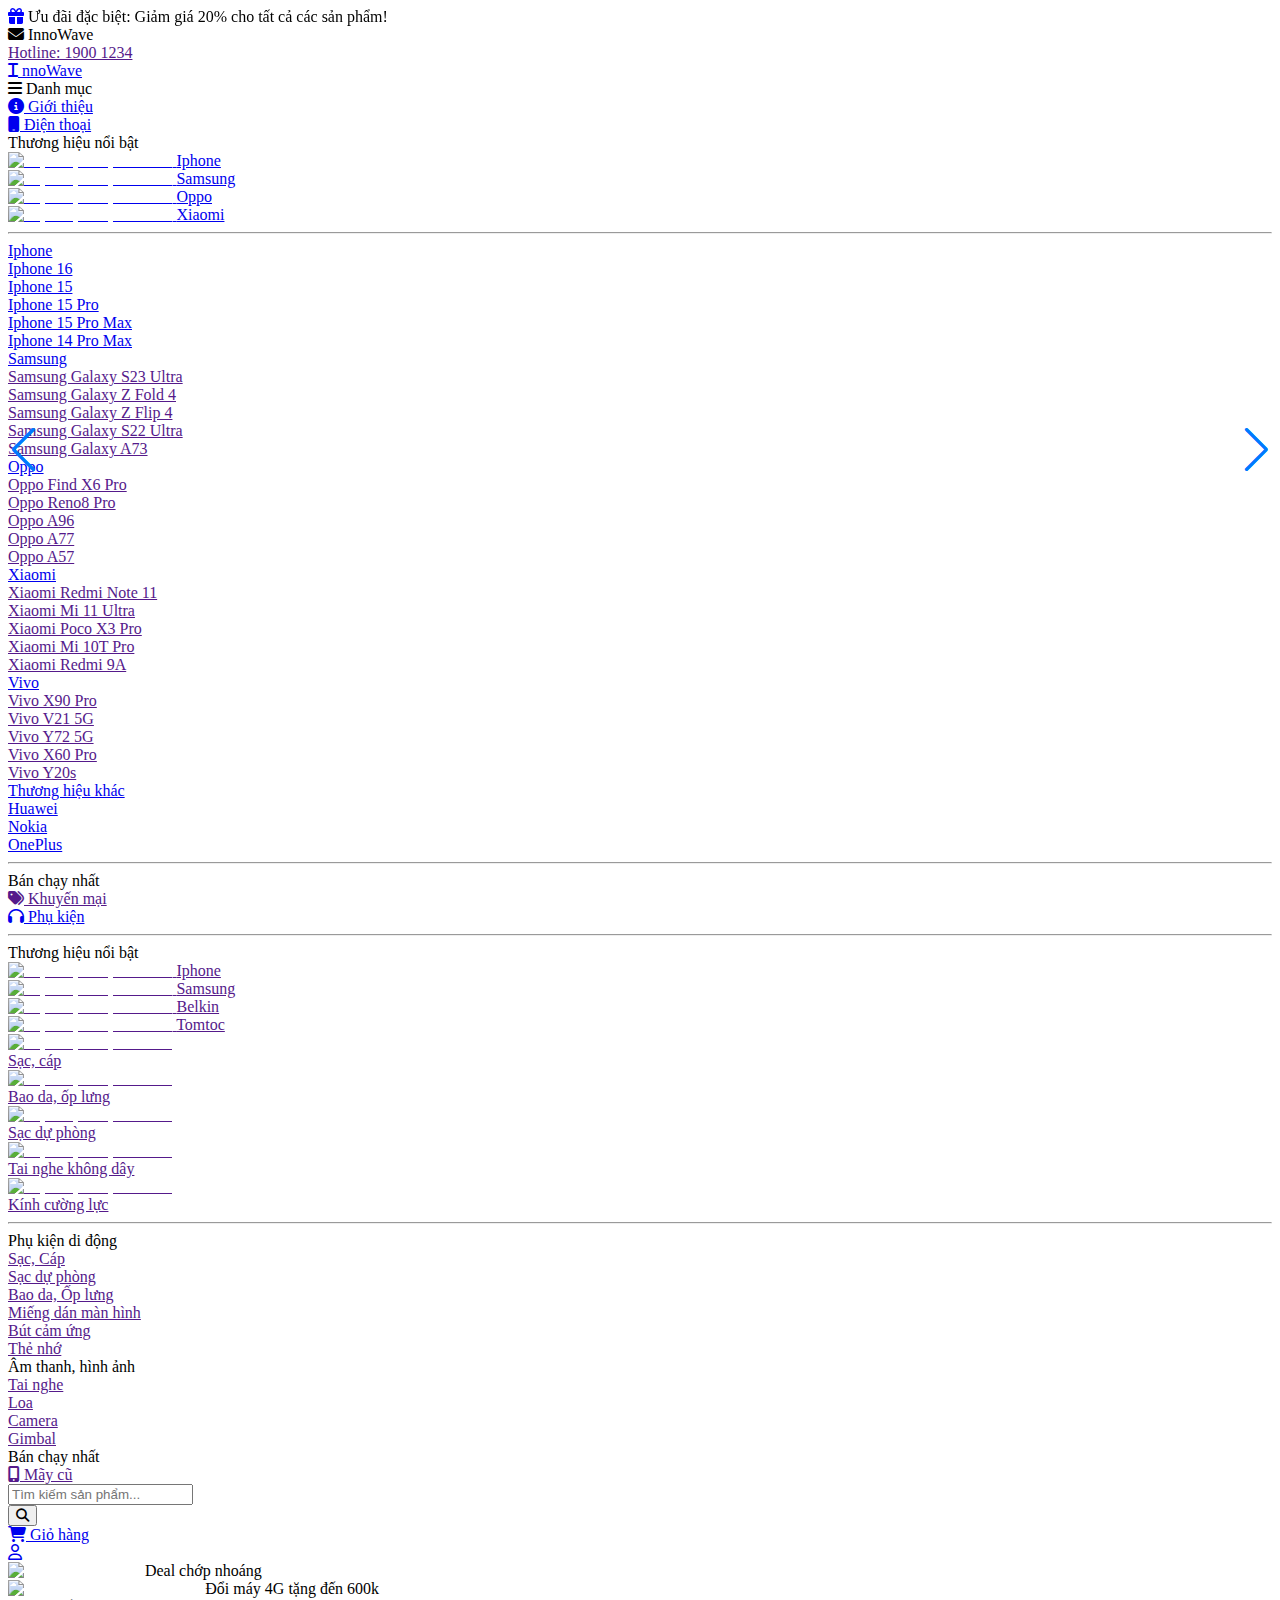
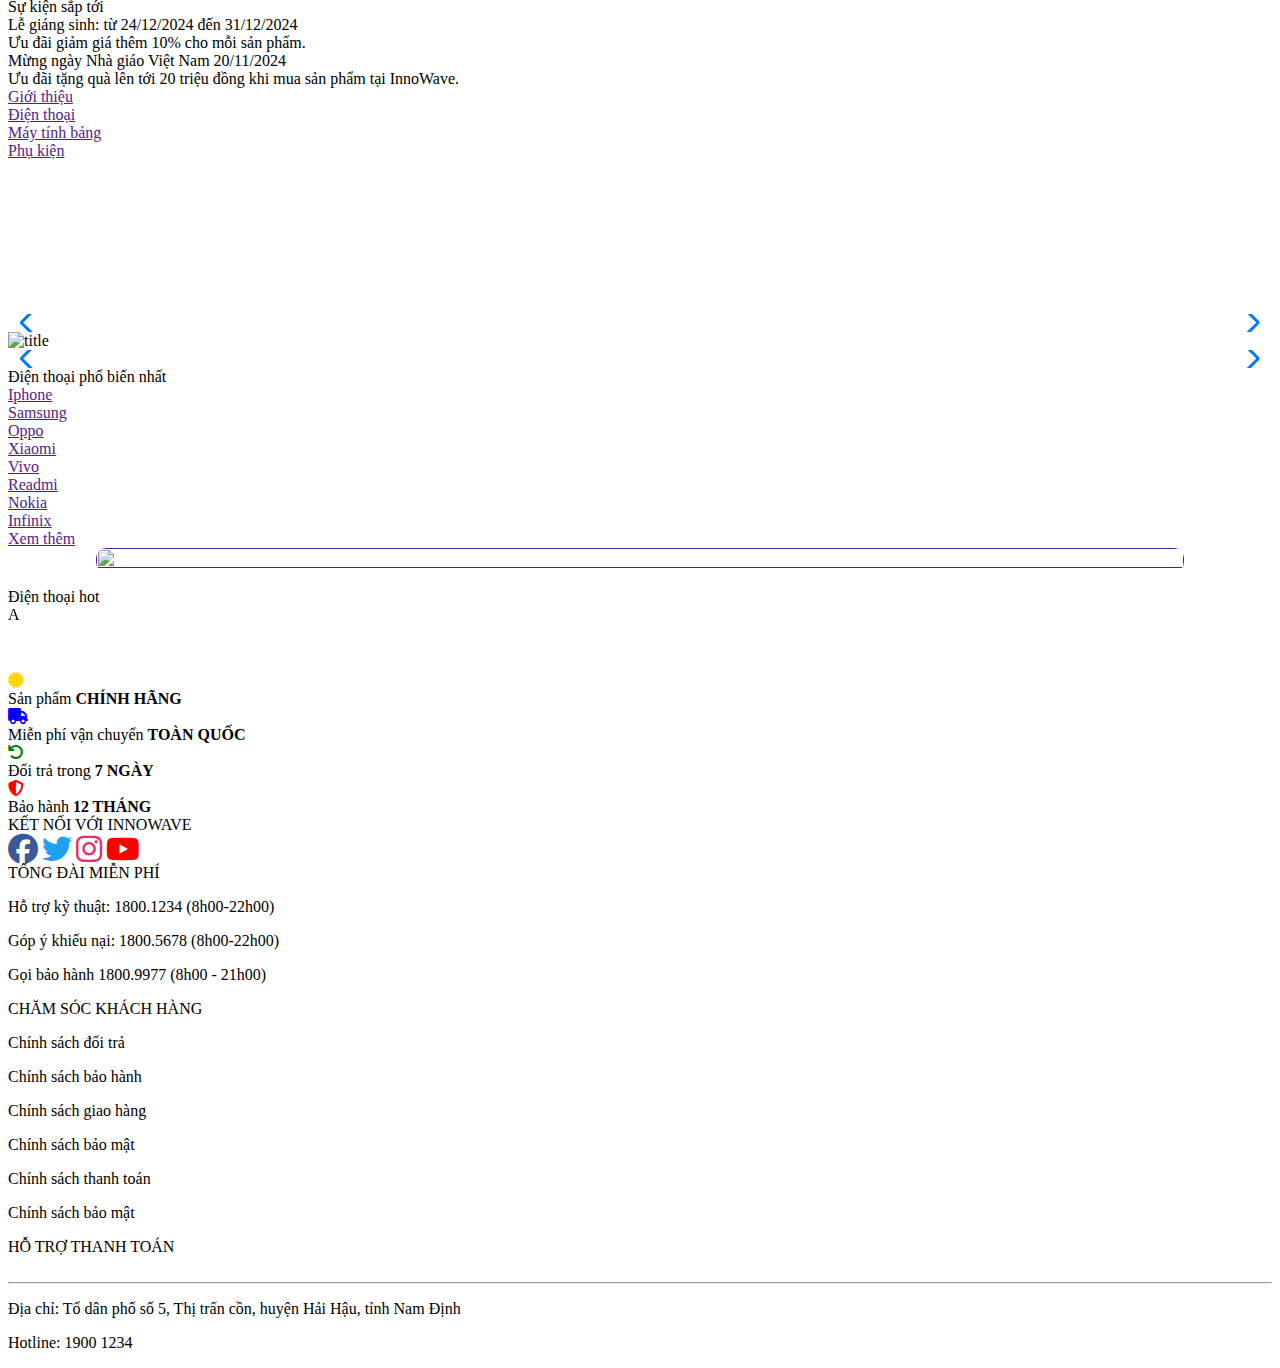
==== index.html @ 7c317948 "Add files via upload" ====
<!DOCTYPE html>
<html lang="en">
<head>
    <meta charset="UTF-8">
    <meta name="viewport" content="width=device-width, initial-scale=1.0">
    <link rel="stylesheet" href="https://cdnjs.cloudflare.com/ajax/libs/font-awesome/6.5.1/css/all.min.css">
    <link rel="stylesheet" href="https://cdn.jsdelivr.net/npm/swiper@11/swiper-bundle.min.css"/>
    <link rel="stylesheet" href="style/header.css">
    <link rel="stylesheet" href="style/footer.css">
    <title>InooWave Store</title>
    <link rel="icon" href="images/logo/I (1).png">
    <link rel="stylesheet" href="style/index.css">
    <link rel="stylesheet" href="style/phone.css">
</head>

<body>
    <div class="overlay" id="overlay"></div>

    <div class="header">
        <section>
            <div class="swiper mySwiper">
                <div class="swiper-wrapper">
                    <div class="swiper-slide">
                        <i class="fa-solid fa-gift" style="color: blue;"></i>
                        <span>Ưu đãi đặc biệt: Giảm giá 20% cho tất cả các sản phẩm!</span>
                    </div>
                    <div class="swiper-slide">
                        <i class="fa-solid fa-mobile" style="color: red;"></i>
                        <span>Tặng kèm ốp lưng khi mua điện thoại bất kỳ!</span>
                    </div>
                    <div class="swiper-slide">
                        <i class="fa-solid fa-wallet" style="color: green;"></i>
                        <span>Giảm thêm 5% khi thanh toán qua ví điện tử!</span>
                    </div>
                </div>
            </div>
            <div class="hotline">
                <div>
                    <a href="index.html"></a>
                        <i class="fa-solid fa-envelope"></i>
                        <span>InnoWave</span>
                    </a>
                </div>
                <div>
                    <a href="">Hotline: 1900 1234</a>
                </div>
            </div>
        </section>
        <div id="header-main" class="headerMain_main">
            <div class="logo">
                <a href="index.html">
                    <i class="fa-solid fa-i"></i>
                    <span>nnoWave</span>
                </a>
            </div>
            <div class="menu icon" id="menu-icon">
                <div>
                    <i class="fa-solid fa-bars"></i>
                    <span>Danh mục</span>
                </div>
            </div>
            <div class="mainMain-menu">
                <div class="main-menu">
                    <div class="main-GT item icon">
                        <a href="gioithieu.html">
                            <i class="fa-solid fa-info-circle"></i>
                            <span>Giới thiệu</span>
                        </a>
                    </div>
                    <div class="main-DT item icon">
                        <a href="phone.html">
                            <i class="fa-solid fa-mobile"></i>
                            <span>Điện thoại</span>
                        </a>
                    </div>
                    <div class="mainMain-phone">
                        <div class="mainMainPhone">
                            <div class="main-phone">
                                <span>Thương hiệu nổi bật</span>
                                <div class="phone-NB">
                                    <div class="phone">
                                        <a href="smart.html?product=iphone">
                                            <img alt="https://fptshop.com.vn/" loading="lazy" width="32" height="32" decoding="async" data-nimg="1" class="hidden md:block" srcset="https://cdn2.fptshop.com.vn/unsafe/32x0/filters:quality(100)/small/133_logo_apple_a96d38701f.png 1x, https://cdn2.fptshop.com.vn/unsafe/64x0/filters:quality(100)/small/133_logo_apple_a96d38701f.png 2x" src="https://cdn2.fptshop.com.vn/unsafe/64x0/filters:quality(100)/small/133_logo_apple_a96d38701f.png" style="color: transparent;">
                                            <span>Iphone</span>
                                        </a>
                                    </div>
                                    <div class="phone">
                                        <a href="smart.html?product=samsung">
                                            <img alt="https://fptshop.com.vn/" loading="lazy" width="32" height="32" decoding="async" data-nimg="1" class="hidden md:block" srcset="https://cdn2.fptshop.com.vn/unsafe/32x0/filters:quality(100)/small/samsung_icon_menu_80d224e1c9.png 1x, https://cdn2.fptshop.com.vn/unsafe/64x0/filters:quality(100)/small/samsung_icon_menu_80d224e1c9.png 2x" src="https://cdn2.fptshop.com.vn/unsafe/64x0/filters:quality(100)/small/samsung_icon_menu_80d224e1c9.png" style="color: transparent;">
                                            <span>Samsung</span>
                                        </a>
                                    </div>
                                    <div class="phone">
                                        <a href="smart.html?product=oppo">
                                            <img alt="https://fptshop.com.vn/" loading="lazy" width="32" height="32" decoding="async" data-nimg="1" class="hidden md:block" srcset="https://cdn2.fptshop.com.vn/unsafe/32x0/filters:quality(100)/small/25_logo_oppo_5fa74f12b2.png 1x, https://cdn2.fptshop.com.vn/unsafe/64x0/filters:quality(100)/small/25_logo_oppo_5fa74f12b2.png 2x" src="https://cdn2.fptshop.com.vn/unsafe/64x0/filters:quality(100)/small/25_logo_oppo_5fa74f12b2.png" style="color: transparent;">
                                            <span>Oppo</span>
                                        </a>
                                    </div>
                                    <div class="phone">
                                        <a href="smart.html?product=xiaomi">
                                            <img alt="https://fptshop.com.vn/" loading="lazy" width="32" height="32" decoding="async" data-nimg="1" class="hidden md:block" srcset="https://cdn2.fptshop.com.vn/svg/18_logo_xiaomi_b7c20fd2cd.svg?w=32&amp;q=100 1x, https://cdn2.fptshop.com.vn/svg/18_logo_xiaomi_b7c20fd2cd.svg?w=64&amp;q=100 2x" src="https://cdn2.fptshop.com.vn/svg/18_logo_xiaomi_b7c20fd2cd.svg?w=64&amp;q=100" style="color: transparent;">
                                            <span>Xiaomi</span>
                                        </a>
                                    </div>
                                </div>
                                <hr>
                                <div class="rowRow">
                                    <div class="row">
                                        <div class="row1">
                                            <a href="smart.html?product=iphone">Iphone</a>
                                            <div><a href="product_page.html?brand=Apple&id=S41">Iphone 16</a></div>
                                            <div><a href="product_page.html?brand=Apple&id=S85">Iphone 15</a></div>
                                            <div><a href="product_page.html?brand=Apple&id=S70">Iphone 15 Pro</a></div>
                                            <div><a href="product_page.html?brand=Apple&id=S55">Iphone 15 Pro Max</a></div>
                                            <div><a href="product_page.html?brand=Apple&id=S103">Iphone 14 Pro Max</a></div>
                                        </div>
                                        <div class="row1">
                                            <a href="smart.html?product=samsung">Samsung</a>
                                            <div><a href="">Samsung Galaxy S23 Ultra</a></div>
                                            <div><a href="">Samsung Galaxy Z Fold 4</a></div>
                                            <div><a href="">Samsung Galaxy Z Flip 4</a></div>
                                            <div><a href="">Samsung Galaxy S22 Ultra</a></div>
                                            <div><a href="">Samsung Galaxy A73</a></div>
                                        </div>
                                    </div>
                                    <div class="row">
                                        <div class="row1">
                                            <a href="smart.html?product=oppo">Oppo</a>
                                            <div><a href="">Oppo Find X6 Pro</a></div>
                                            <div><a href="">Oppo Reno8 Pro</a></div>
                                            <div><a href="">Oppo A96</a></div>
                                            <div><a href="">Oppo A77</a></div>
                                            <div><a href="">Oppo A57</a></div>
                                        </div>
                                        <div class="row1">
                                            <a href="smart.html?product=xiaomi">Xiaomi</a>
                                            <div><a href="">Xiaomi Redmi Note 11</a></div>
                                            <div><a href="">Xiaomi Mi 11 Ultra</a></div>
                                            <div><a href="">Xiaomi Poco X3 Pro</a></div>
                                            <div><a href="">Xiaomi Mi 10T Pro</a></div>
                                            <div><a href="">Xiaomi Redmi 9A</a></div>
                                        </div>       
                                    </div>
                                    <div class="row">
                                        <div class="row1">
                                            <a href="smart.html?product=vivo">Vivo</a>
                                            <div><a href="">Vivo X90 Pro</a></div>
                                            <div><a href="">Vivo V21 5G</a></div>
                                            <div><a href="">Vivo Y72 5G</a></div>
                                            <div><a href="">Vivo X60 Pro</a></div>
                                            <div><a href="">Vivo Y20s</a></div>
                                        </div>
                                        <div class="row1">
                                            <a href="phone.html">Thương hiệu khác</a>
                                            <div><a href="smart.html?product=huawei">Huawei</a></div>
                                            <div><a href="smart.html?product=nokia">Nokia</a></div>
                                            <div><a href="smart.html?product=oneplus">OnePlus</a></div>
                                        </div> 
                                    </div>  
                                </div>
                                <div>
                                    <hr> 
                                </div>
                            </div>
                            <div class="main-hot">
                                <span>Bán chạy nhất</span>
                                <div class="phone-PL">
                                    <div id="B1Apple"></div>
                                    <div id="B2Apple"></div>
                                    <div id="B3Apple"></div>
                                    <div id="B4Apple"></div>
                                    <div id="B5Apple"></div>
                                </div>
                            </div>
                        </div>
                    </div>
                    <div class="main-KM item icon">
                        <a href="">
                            <i class="fa-solid fa-tags"></i>
                            <span>Khuyến mại</span>
                        </a>
                    </div>
                    <div>

                        <!-- Khuyến mại -->


                    </div>
                    <div class="main-PK item icon">
                        <a href="phu_kien.html">
                            <i class="fa-solid fa-headphones"></i>
                            <span>Phụ kiện</span>
                        </a>
                        <hr>
                    </div>
                    <div class="mainMain-PK">
                        <div class="mainMainPK">
                            <div class="main-PK">
                                <span>Thương hiệu nổi bật</span> 
                                <div class="phone-NB">
                                    <div class="phone">
                                        <a href="">
                                            <img alt="https://fptshop.com.vn/" loading="lazy" width="32" height="32" decoding="async" data-nimg="1" class="hidden md:block" srcset="https://cdn2.fptshop.com.vn/unsafe/32x0/filters:quality(100)/small/133_logo_apple_a96d38701f.png 1x, https://cdn2.fptshop.com.vn/unsafe/64x0/filters:quality(100)/small/133_logo_apple_a96d38701f.png 2x" src="https://cdn2.fptshop.com.vn/unsafe/64x0/filters:quality(100)/small/133_logo_apple_a96d38701f.png" style="color: transparent;">
                                            <span>Iphone</span>
                                        </a>
                                    </div>
                                    <div class="phone">
                                        <a href="">
                                            <img alt="https://fptshop.com.vn/" loading="lazy" width="32" height="32" decoding="async" data-nimg="1" class="hidden md:block" srcset="https://cdn2.fptshop.com.vn/unsafe/32x0/filters:quality(100)/small/samsung_icon_menu_80d224e1c9.png 1x, https://cdn2.fptshop.com.vn/unsafe/64x0/filters:quality(100)/small/samsung_icon_menu_80d224e1c9.png 2x" src="https://cdn2.fptshop.com.vn/unsafe/64x0/filters:quality(100)/small/samsung_icon_menu_80d224e1c9.png" style="color: transparent;">
                                            <span>Samsung</span>
                                        </a>
                                    </div>
                                    <div class="phone">
                                        <a href="">
                                            <img alt="https://fptshop.com.vn/" loading="lazy" width="32" height="32" decoding="async" data-nimg="1" class="hidden md:block" srcset="https://cdn2.fptshop.com.vn/unsafe/32x0/filters:quality(100)/small/175_logo_Belkin_634a570cdc.png 1x, https://cdn2.fptshop.com.vn/unsafe/64x0/filters:quality(100)/small/175_logo_Belkin_634a570cdc.png 2x" src="https://cdn2.fptshop.com.vn/unsafe/64x0/filters:quality(100)/small/175_logo_Belkin_634a570cdc.png" style="color: transparent;">
                                            <span>Belkin</span>
                                        </a>
                                    </div>
                                    <div class="phone">
                                        <a href="">
                                            <img alt="https://fptshop.com.vn/" loading="lazy" width="32" height="32" decoding="async" data-nimg="1" class="hidden md:block" srcset="https://cdn2.fptshop.com.vn/unsafe/32x0/filters:quality(100)/small/211_logo_tomtoc_beeb88db55.png 1x, https://cdn2.fptshop.com.vn/unsafe/64x0/filters:quality(100)/small/211_logo_tomtoc_beeb88db55.png 2x" src="https://cdn2.fptshop.com.vn/unsafe/64x0/filters:quality(100)/small/211_logo_tomtoc_beeb88db55.png" style="color: transparent;">
                                            <span>Tomtoc</span>
                                        </a>
                                    </div>
                                </div>
                                <div class="phone-NB">
                                    <div class="phone-PK">
                                        <a href="">
                                            <img alt="https://fptshop.com.vn/" loading="lazy" width="48" height="48" decoding="async" data-nimg="1" class="transition duration-300 ease-in-out group-hover:scale-[1.1]" srcset="https://cdn2.fptshop.com.vn/unsafe/48x0/filters:quality(100)/small/Sac_cap_b0553fdf08.png 1x, https://cdn2.fptshop.com.vn/unsafe/96x0/filters:quality(100)/small/Sac_cap_b0553fdf08.png 2x" src="https://cdn2.fptshop.com.vn/unsafe/96x0/filters:quality(100)/small/Sac_cap_b0553fdf08.png" style="color: transparent;"><br>
                                            <span>Sạc, cáp</span>
                                        </a>
                                    </div>
                                    <div class="phone-PK">
                                        <a href="">
                                            <img alt="https://fptshop.com.vn/" loading="lazy" width="48" height="48" decoding="async" data-nimg="1" class="transition duration-300 ease-in-out group-hover:scale-[1.1]" srcset="https://cdn2.fptshop.com.vn/unsafe/48x0/filters:quality(100)/small/Bao_da_op_lung_66f1744728.png 1x, https://cdn2.fptshop.com.vn/unsafe/96x0/filters:quality(100)/small/Bao_da_op_lung_66f1744728.png 2x" src="https://cdn2.fptshop.com.vn/unsafe/96x0/filters:quality(100)/small/Bao_da_op_lung_66f1744728.png" style="color: transparent;"><br>
                                            <span>Bao da, ốp lưng</span>
                                        </a>
                                    </div>
                                    <div class="phone-PK">
                                        <a href="">
                                            <img alt="https://fptshop.com.vn/" loading="lazy" width="48" height="48" decoding="async" data-nimg="1" class="transition duration-300 ease-in-out group-hover:scale-[1.1]" srcset="https://cdn2.fptshop.com.vn/unsafe/48x0/filters:quality(100)/small/Sac_du_phong_6ca6d91f53.png 1x, https://cdn2.fptshop.com.vn/unsafe/96x0/filters:quality(100)/small/Sac_du_phong_6ca6d91f53.png 2x" src="https://cdn2.fptshop.com.vn/unsafe/96x0/filters:quality(100)/small/Sac_du_phong_6ca6d91f53.png" style="color: transparent;"><br>
                                            <span>Sạc dự phòng</span>
                                        </a>
                                    </div>
                                    <div class="phone-PK">
                                        <a href="">
                                            <img alt="https://fptshop.com.vn/" loading="lazy" width="48" height="48" decoding="async" data-nimg="1" class="transition duration-300 ease-in-out group-hover:scale-[1.1]" srcset="https://cdn2.fptshop.com.vn/unsafe/48x0/filters:quality(100)/small/Tai_nghe_khong_day_61f7928270.png 1x, https://cdn2.fptshop.com.vn/unsafe/96x0/filters:quality(100)/small/Tai_nghe_khong_day_61f7928270.png 2x" src="https://cdn2.fptshop.com.vn/unsafe/96x0/filters:quality(100)/small/Tai_nghe_khong_day_61f7928270.png" style="color: transparent;"><br>
                                            <span>Tai nghe không dây</span>
                                        </a>
                                    </div>
                                    <div class="phone-PK">
                                        <a href="">
                                            <img alt="https://fptshop.com.vn/" loading="lazy" width="48" height="48" decoding="async" data-nimg="1" class="transition duration-300 ease-in-out group-hover:scale-[1.1]" srcset="https://cdn2.fptshop.com.vn/unsafe/48x0/filters:quality(100)/small/Mieng_dan_man_hinh_b2be36adc4.png 1x, https://cdn2.fptshop.com.vn/unsafe/96x0/filters:quality(100)/small/Mieng_dan_man_hinh_b2be36adc4.png 2x" src="https://cdn2.fptshop.com.vn/unsafe/96x0/filters:quality(100)/small/Mieng_dan_man_hinh_b2be36adc4.png" style="color: transparent;"><br>
                                            <span>Kính cường lực</span>
                                        </a>
                                    </div>
                                </div>
                                <hr>
                                <div class="accessories">
                                    <div>
                                        <span>Phụ kiện di động</span>
                                        <div class="row">
                                            <div class="row1">
                                                <div><a href="">Sạc, Cáp</a></div>
                                                <div><a href="">Sạc dự phòng</a></div>
                                            </div>
                                            <div class="row1">
                                                <div><a href="">Bao da, Ốp lưng</a></div>
                                                <div><a href="">Miếng dán màn hình</a></div>
                                            </div>
                                            <div class="row1">
                                                <div><a href="">Bút cảm ứng</a></div>
                                                <div><a href="">Thẻ nhớ</a></div>
                                            </div>
                                        </div>
                                    </div>
                                    <div class="accessories">
                                        <span>Âm thanh, hình ảnh</span>
                                        <div class="row">
                                            <div class="row1">
                                                <div><a href="">Tai nghe</a></div>
                                                <div><a href="">Loa</a></div>
                                            </div>
                                            <div class="row1">
                                                <div><a href="">Camera</a></div>
                                            </div>
                                            <div class="row1">
                                                <div><a href="">Gimbal</a></div>
                                            </div>
                                        </div>
                                    </div>
                                </div>
                            </div>
                            <div class="hot-PK">
                                <span>Bán chạy nhất</span>
                                <div class="phone-PL">
                                    <div id="S11Apple"></div>
                                    <div id="S12Apple"></div>
                                </div>
                            </div>
                        </div>
                    </div>
                    <div class="item icon">
                        <a href="">
                            <i class="fa-solid fa-mobile-alt"></i>
                            <span>Mãy cũ</span>
                        </a>
                    </div>
                    <!-- <div class="item icon">
                        <a href="">
                            <i class="fa-solid fa-info"></i>
                            <span>Thông tin hay</span>
                        </a>
                        <hr>
                    </div>
                    <div class="item icon">
                        <a href="">
                            <i class="fa-solid fa-mobile"></i>
                            <span>Realme</span>
                        </a>
                    </div>
                    <div class="item icon">
                        <a href="">
                            <i class="fa-solid fa-mobile"></i>
                            <span>Google Pixel</span>
                        </a>
                    </div>
                    <div class="item icon">
                        <a href="">
                            <i class="fa-solid fa-mobile"></i>
                            <span>Motorola</span>
                        </a>
                    </div>
                    <div class="item icon">
                        <a href="">
                            <i class="fa-solid fa-mobile"></i>
                            <span>LG</span>
                        </a>
                    </div>
                    <div class="item icon">
                        <a href="">
                            <i class="fa-solid fa-mobile"></i>
                            <span>HTC</span>
                        </a>
                    </div>
                    <div class="item icon">
                        <a href="">
                            <i class="fa-solid fa-mobile"></i>
                            <span>Sony</span>
                        </a>
                    </div>
                    <div class="item icon">
                        <a href="">
                            <i class="fa-solid fa-mobile"></i>
                            <span>Nokia</span>
                        </a>
                    </div>
                    <div class="item icon">
                        <a href="">
                            <i class="fa-solid fa-mobile"></i>
                            <span>OnePlus</span>
                        </a>
                    </div> -->
                </div>
            </div>
            <form class="search">
                <div>
                    <input type="text" id="search-bar" placeholder="Tìm kiếm sản phẩm..." oninput="searchProducts()">
                    <div id="results" ></div>
                    <button><i class="fa-solid fa-magnifying-glass"></i></button>
                </div>
            </form>
            <div class="shoping icon">
                <div>
                    <a href="giohang.html">
                        <i class="fa-solid fa-cart-shopping"></i>
                        <span>Giỏ hàng</span>
                    </a>
                </div>
            </div>
            <div class="user icon">
                <div>
                    <a href="login.html">
                        <i class="fa-regular fa-user"></i>
                    </a>
                </div>
            </div>
        </div>
        <div class="deal">
            <div>
                <img alt="Deal chớp nhoáng" loading="lazy" width="32" height="32" decoding="async" data-nimg="1" class="mr-2" style="color:transparent" srcset="https://cdn2.fptshop.com.vn/unsafe/32x0/filters:quality(100)/soc_2f6cbf28ff.png 1x, https://cdn2.fptshop.com.vn/unsafe/64x0/filters:quality(100)/soc_2f6cbf28ff.png 2x" src="https://cdn2.fptshop.com.vn/unsafe/64x0/filters:quality(100)/soc_2f6cbf28ff.png">
                <span style="color: black;">Deal chớp nhoáng</span>
            </div>
            <div>
                <img alt="Đổi máy 4G tặng đến 600K" loading="lazy" width="32" height="32" decoding="async" data-nimg="1" class="mr-2" style="color:transparent" srcset="https://cdn2.fptshop.com.vn/unsafe/32x0/filters:quality(100)/4g_fb224f4db9.png 1x, https://cdn2.fptshop.com.vn/unsafe/64x0/filters:quality(100)/4g_fb224f4db9.png 2x" src="https://cdn2.fptshop.com.vn/unsafe/64x0/filters:quality(100)/4g_fb224f4db9.png">
                <span style="color: black;">Đổi máy 4G tặng đến 600k</span>
            </div>
        </div>
    </div>

    <div class="main">
        <div class="VideoVideo">
            <div class="video">
                <div class="MainMainMenu">
                    <div class="mainMenu">
                        <div class="mainMenu1">
                            <span>Sự kiện sắp tới</span>
                            <div>
                                <div>
                                    <div class="L-SK">
                                        <div>
                                            <span>Lễ giáng sinh: từ 24/12/2024 đến 31/12/2024</span>
                                            <div>
                                                <span>Ưu đãi giảm giá thêm 10% cho mỗi sản phẩm.</span>
                                            </div>
                                        </div>
                                    </div>
                                    <div class="L-SK">
                                        <div>
                                            <span>Mừng ngày Nhà giáo Việt Nam 20/11/2024</span>
                                            <div>
                                                <span>Ưu đãi tặng quà lên tới 20 triệu đồng khi mua sản phẩm tại InnoWave.</span>
                                            </div>
                                        </div>
                                    </div>
                                    <!-- <div class="L-SK">
                                        <div>
                                            <span>Mừng ngày Nhà giáo Việt Nam 20/11/2024</span>
                                            <div>
                                                <span>Ưu đãi tặng quà lên tới 20 triệu đồng khi mua sản phẩm tại InnoWave.</span>
                                            </div>
                                        </div>
                                    </div>
                                    <div class="L-SK">
                                        <div>
                                            <span>Mừng ngày Nhà giáo Việt Nam 20/11/2024</span>
                                            <div>
                                                <span>Ưu đãi tặng quà lên tới 20 triệu đồng khi mua sản phẩm tại InnoWave.</span>
                                            </div>
                                        </div>
                                    </div> -->
                                </div>
                            </div>
                        </div>
                        <!-- <div class="mainMenu1">
                            <span>Sự kiện trong ngày</span>
                            <div>
                                <span>Trả góp 0% khi mua sản phẩm trong vòng 3-6 tháng.</span>
                            </div>
                        </div> -->
                    </div>
                    <div class="menuMain">
                        <div><a href="">Giới thiệu</a></div>
                        <div><a href="">Điện thoại</a></div>
                        <div><a href="">Máy tính bảng</a></div>
                        <div><a href="">Phụ kiện</a></div>
                    </div>
                </div>
                <video id="myVideo" loop muted preload="auto">
                    <source src="video/iphone16-pro.mp4" type="video/mp4">
                    Trình duyệt của bạn không hỗ trợ video HTML5.
                </video>               
            </div>
        </div>
        
        <div class="slide1">
            <div class="swiper slide11">
                <div class="swiper-wrapper">
                    <div class="swiper-slide">
                        <img src="images/images-QC/dien-thoai-samsung-galaxy-s24-fe-home-27-9-2024.webp" alt="">
                    </div>
                    <div class="swiper-slide">
                        <img src="images/images-QC/H2_614x212_4892e14949.png" alt="">
                    </div>
                    <div class="swiper-slide">
                        <img src="images/images-QC/H2_614x212_58a281730e.png" alt="">
                    </div>
                    <div class="swiper-slide">
                        <img src="images/images-QC/H2_614x212_8b50830adc.png" alt="">
                    </div>
                    <div class="swiper-slide">
                        <img src="images/images-QC/H2_614x212_e97abfb675.png" alt="">
                    </div>
                    <div class="swiper-slide">
                        <img src="images/images-QC/Mo-ban-Galaxy-Tab-S10-Series-home.webp" alt="">
                    </div>
                    <div class="swiper-slide">
                        <img src="images/images-QC/sliding-home-iphone-16-pro-km-moi.webp" alt="">
                    </div>
                    <div class="swiper-slide">
                        <img src="images/images-QC/thu-cu-banner-390-home.webp" alt="">
                    </div>
                    <div class="swiper-slide">
                        <img src="images/images-QC/samsung-s24-ultra-home-gia-cao.webp" alt="">
                    </div>
                </div>
                <div class="swiper-button-next swiper-button-next_1"></div>
                <div class="swiper-button-prev swiper-button-prev_1"></div>
              </div>            
        </div>
        <div class="sale">
            <div class="next_prev">
                <div class="swiper-button-prev swiper-button-prev_2"></div> 
            </div>
            <div class="SM_hot">
                <img src="https://cdn2.cellphones.com.vn/x/media/catalog/product/h/o/hot-sale-cuoi-tuan-20-03-2024.gif" alt="title">
                <div class="swiper SMP_hot">
                    <div class="swiper-wrapper">
                        <div class="swiper-slide" id="S1Apple"></div>
                        <div class="swiper-slide" id="S6Apple"></div>
                        <div class="swiper-slide" id="S3Apple"></div>
                        <div class="swiper-slide" id="S4Apple"></div>
                        <div class="swiper-slide" id="S5Apple"></div>
                        <div class="swiper-slide" id="S2Apple"></div>
                        <div class="swiper-slide" id="S7Apple"></div>
                    </div>
                </div>
            </div>
            <div class="next_prev">
                <div class="swiper-button-next swiper-button-next_2"></div>
            </div>
        </div>
        <div class="slide222">
            <div class="slide2 slide1">
                <div class="swiper slide22">
                    <div class="swiper-wrapper">
                        <div class="swiper-slide">
                            <img src="images/images-QC/Uu-dai1.png" alt="">
                        </div>
                        <div class="swiper-slide">
                            <img src="images/images-QC/Uu-dai4.png" alt="">
                        </div>
                        <div class="swiper-slide">
                            <img src="images/images-QC/Uu-dai5.png" alt="">
                        </div>
                        <div class="swiper-slide">
                            <img src="images/images-QC/Uu-dai6.png" alt="">
                        </div>
                        <div class="swiper-slide">
                            <img src="images/images-QC/Uu-dai8.png" alt="">
                        </div>
                        <div class="swiper-slide">
                            <img src="images/images-QC/Uu-dai9.png" alt="">
                        </div>
                        <div class="swiper-slide">
                            <img src="images/images-QC/Uu-dai10.png" alt="">
                        </div>
                        <div class="swiper-slide">
                            <img src="images/images-QC/Uu-dai11.png" alt="">
                        </div>
                        <div class="swiper-slide">
                            <img src="images/images-QC/Uu-dai13.png" alt="">
                        </div>
                    </div>
                    <div class="swiper-button-next swiper-button-next_3"></div>
                    <div class="swiper-button-prev swiper-button-prev_3"></div>
                  </div>            
            </div>
        </div>
        <div class="smart">
            <div>
                <span>Điện thoại phổ biến nhất</span>
                <div>
                    <div class="smartNB"><a href=""><span>Iphone</span></a></div>
                    <div class="smartNB"><a href=""><span>Samsung</span></a></div>
                    <div class="smartNB"><a href=""><span>Oppo</span></a></div>
                    <div class="smartNB"><a href=""><span>Xiaomi</span></a></div>
                    <div class="smartNB"><a href=""><span>Vivo</span></a></div>
                    <div class="smartNB"><a href=""><span>Readmi</span></a></div>
                    <div class="smartNB"><a href=""><span>Nokia</span></a></div>
                    <div class="smartNB"><a href=""><span>Infinix</span></a></div>
                    <div class="smartNB"><a href=""><span>Xem thêm</span></a></div>
                </div>
            </div>
        </div>
        <!-- <div class="ipadSale smartsale">
            <div class="next_prev">
                <div class="swiper-button-prev swiper-button-prev_5"></div> 
            </div>
            <div class="Ipad_hot">
                <span>Điện thoại hot</span>
                <div class="swiper Ipad">
                    <div class="swiper-wrapper">
                        <div class="swiper-slide">A</div>
                        <div class="swiper-slide">B</div>
                        <div class="swiper-slide">C</div>
                        <div class="swiper-slide">D</div>
                        <div class="swiper-slide">E</div>
                        <div class="swiper-slide">F</div>
                        <div class="swiper-slide">G</div>
                    </div>
                </div>
            </div>
            <div class="next_prev">
                <div class="swiper-button-next swiper-button-next_5"></div>
            </div>
        </div> -->
        <div style="width: 100%; display: flex; justify-content: center;">
            <div style="width: 86%; border-radius: 10px;">
                <a href=""><img style="width: 100%; border-radius: 10px; height: fit-content;" src="images/images-QC/xiaomi-bts-aaaa.png" alt=""></a>
            </div>
        </div>
        <!-- <div class="smart">
            <div>
                <span>Ipad phổ biến nhất</span>
                <div>
                    <div class="smartNB"><a href=""><span>Apple</span></a></div>
                    <div class="smartNB"><a href=""><span>Samsung</span></a></div>
                    <div class="smartNB"><a href=""><span>Huawei</span></a></div>
                    <div class="smartNB"><a href=""><span>Lenovo</span></a></div>
                    <div class="smartNB"><a href=""><span>Microsoft</span></a></div>
                    <div class="smartNB"><a href=""><span>Asus</span></a></div>
                    <div class="smartNB"><a href=""><span>Acer</span></a></div>
                    <div class="smartNB"><a href=""><span>Chuwi</span></a></div>
                    <div class="smartNB"><a href=""><span>Google</span></a></div>
                    <div class="smartNB"><a href=""><span>Xem thêm</span></a></div>
                </div>
            </div>
        </div> -->
        <div class="ipadSale" style="padding-bottom: 3em; padding-top: 1em;">
            <div class="next_prev">
                <div class="swiper-button-prev swiper-button-prev_4"></div> 
            </div>
            <div class="Ipad_hot">
                <span>Điện thoại hot</span>
                <div class="swiper Ipad">
                    <div class="swiper-wrapper">
                        <div class="swiper-slide">A</div>
                        <div class="swiper-slide">B</div>
                        <div class="swiper-slide">C</div>
                        <div class="swiper-slide">D</div>
                        <div class="swiper-slide">E</div>
                        <div class="swiper-slide">F</div>
                        <div class="swiper-slide">G</div>
                    </div>
                </div>
            </div>
            <div class="next_prev">
                <div class="swiper-button-next swiper-button-next_4"></div>
            </div>
        </div>

        <div class="ho_tro">
            <div>
                <div>
                    <i class="fa-solid fa-certificate" style="color: gold;"></i>
                    <div>
                        <span>Sản phẩm</span>
                        <strong>CHÍNH HÃNG</strong>
                    </div>
                </div>
                <div>
                    <i class="fa-solid fa-truck" style="color: blue;"></i>
                    <div>
                        <span>Miễn phí vận chuyển</span>
                        <strong>TOÀN QUỐC</strong>
                    </div>
                </div>
                <div>
                    <i class="fa-solid fa-undo" style="color: green;"></i>
                    <div>
                        <span>Đổi trả trong</span>
                        <strong>7 NGÀY</strong>
                    </div>
                </div>
                <div>
                    <i class="fa-solid fa-shield-alt" style="color: red;"></i>
                    <div>
                        <span>Bảo hành</span>
                        <strong>12 THÁNG</strong>
                    </div>
                </div>
            </div>
        </div>
    </div>
    
    <div class="footer">
        <div class="footer_row">
            <div>
                <div>
                    <div>
                        <span>KẾT NỐI VỚI INNOWAVE</span>
                        <div class="icon">
                            <a href="https://www.facebook.com/ngu.minh.564" target="_blank"><i class="fa-brands fa-facebook" style="color: #3b5998; font-size: 30px;"></i></a>
                            <a href="https://x.com/" target="_blank"><i class="fa-brands fa-twitter" style="color: #1da1f2; font-size: 30px;"></i></a>
                            <a href="https://www.instagram.com/t1faker_fanpage?utm_source=ig_web_button_share_sheet&igsh=ZDNlZDc0MzIxNw==" target="_blank"><i class="fa-brands fa-instagram" style="color: #e1306c; font-size: 30px;"></i></a>
                            <a href="https://www.youtube.com/@dzunglm" target="_blank"><i class="fa-brands fa-youtube" style="color: #ff0000; font-size: 30px;"></i></a>
                        </div>
                    </div>
                </div>
            </div>
            <div class="Tong_dai">
                <div>
                    <div>
                        <span>TỔNG ĐÀI MIỄN PHÍ</span>
                        <div>
                             <p>Hỗ trợ kỹ thuật: 1800.1234 (8h00-22h00)</p>
                        </div>
                        <div>
                            <p>Góp ý khiếu nại: 1800.5678 (8h00-22h00)</p>
                        </div>
                        <div>
                            <p>Gọi bảo hành 1800.9977 (8h00 - 21h00)</p>
                        </div>
                    </div>
                </div>
            </div>
            <div class="Cham_soc_khach_hang">
                <div>
                    <div>
                        <span>CHĂM SÓC KHÁCH HÀNG</span>
                        <div>
                            <p>Chính sách đổi trả</p>
                            <p>Chính sách bảo hành</p>
                            <p>Chính sách giao hàng</p>
                            <p>Chính sách bảo mật</p>
                            <p>Chính sách thanh toán</p>
                            <p>Chính sách bảo mật</p>
                        </div>
                    </div>
                </div>
            </div>
            <div class="Ho_tro_thanh_toan">
                <div>
                    <span>HỖ TRỢ THANH TOÁN</span>
                    <div>
                        <div>
                            <img src="images/ACB.png" alt="">
                            <img src="images/agribank.jpg" alt="">
                            <img src="images/mb.jpg" alt="">
                            <img src="images/napas.png" alt="">
                            <img src="images/SaigonBank.jpg" alt="">
                            <img src="images/Shinhan-Bank.jpg" alt="">
                            <img src="images/techcombankpng.png" alt="">
                            <img src="images/vietcombank.jpg" alt="">
                        </div>
                    </div>
                </div>
            </div>
        </div>
        <div class="footer_row2">
            <hr>
            <div>
                <div>
                    <div>
                        <p>Địa chỉ: Tổ dân phố số 5, Thị trấn cồn, huyện Hải Hậu, tỉnh Nam Định</p>
                        <p>Hotline: 1900 1234</p>
                    </div>
                </div> 
            </div>
        </div>
    </div>

    <script src="https://app.tudongchat.com/js/chatbox.js"></script>
    <script>
        const tudong_chatbox = new TuDongChat('_1x_s-qxJwDsz0QRRF5Fw')
        tudong_chatbox.initial()
    </script>
    <script src="https://cdn.jsdelivr.net/npm/swiper@11/swiper-bundle.min.js"></script>
    <script src="js/index.js"></script>
    <script src="js/nhap_phone.js"></script>
    <script src="/js/search.js"></script>
</body>
</html>
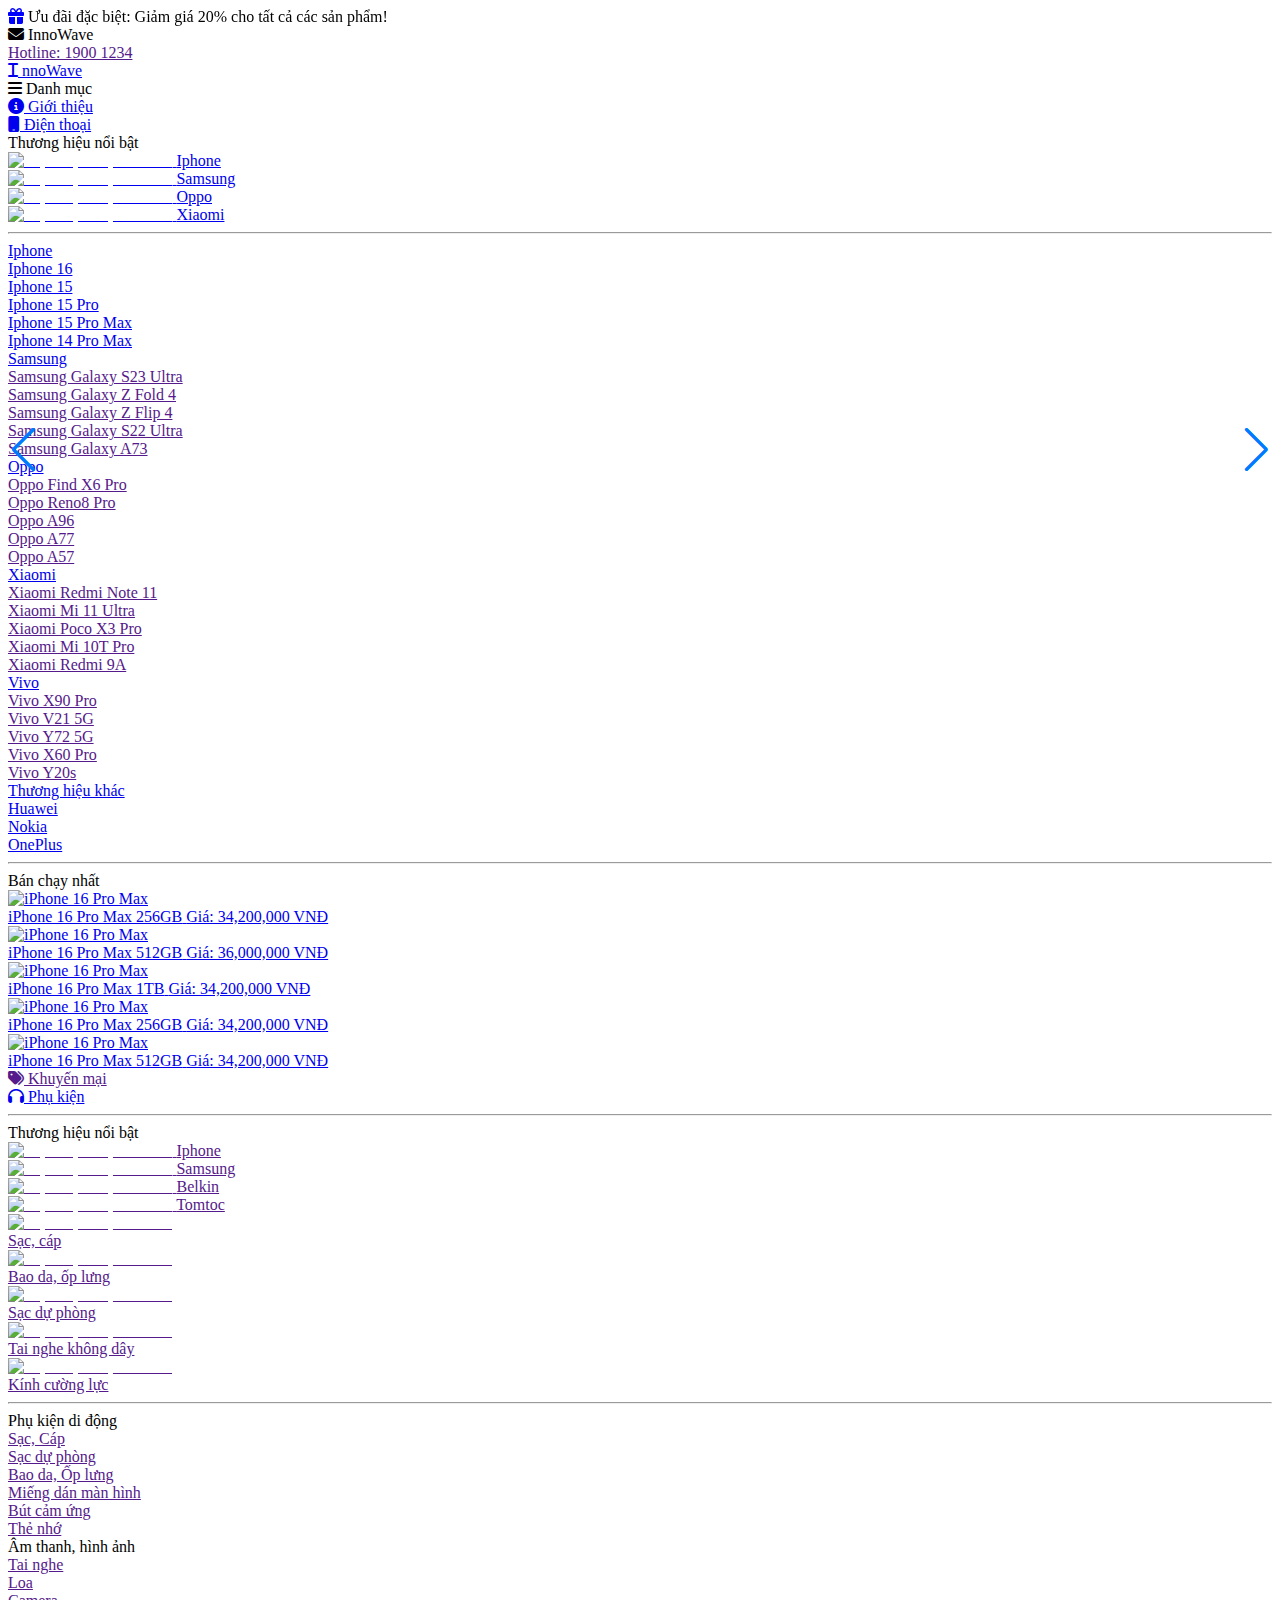
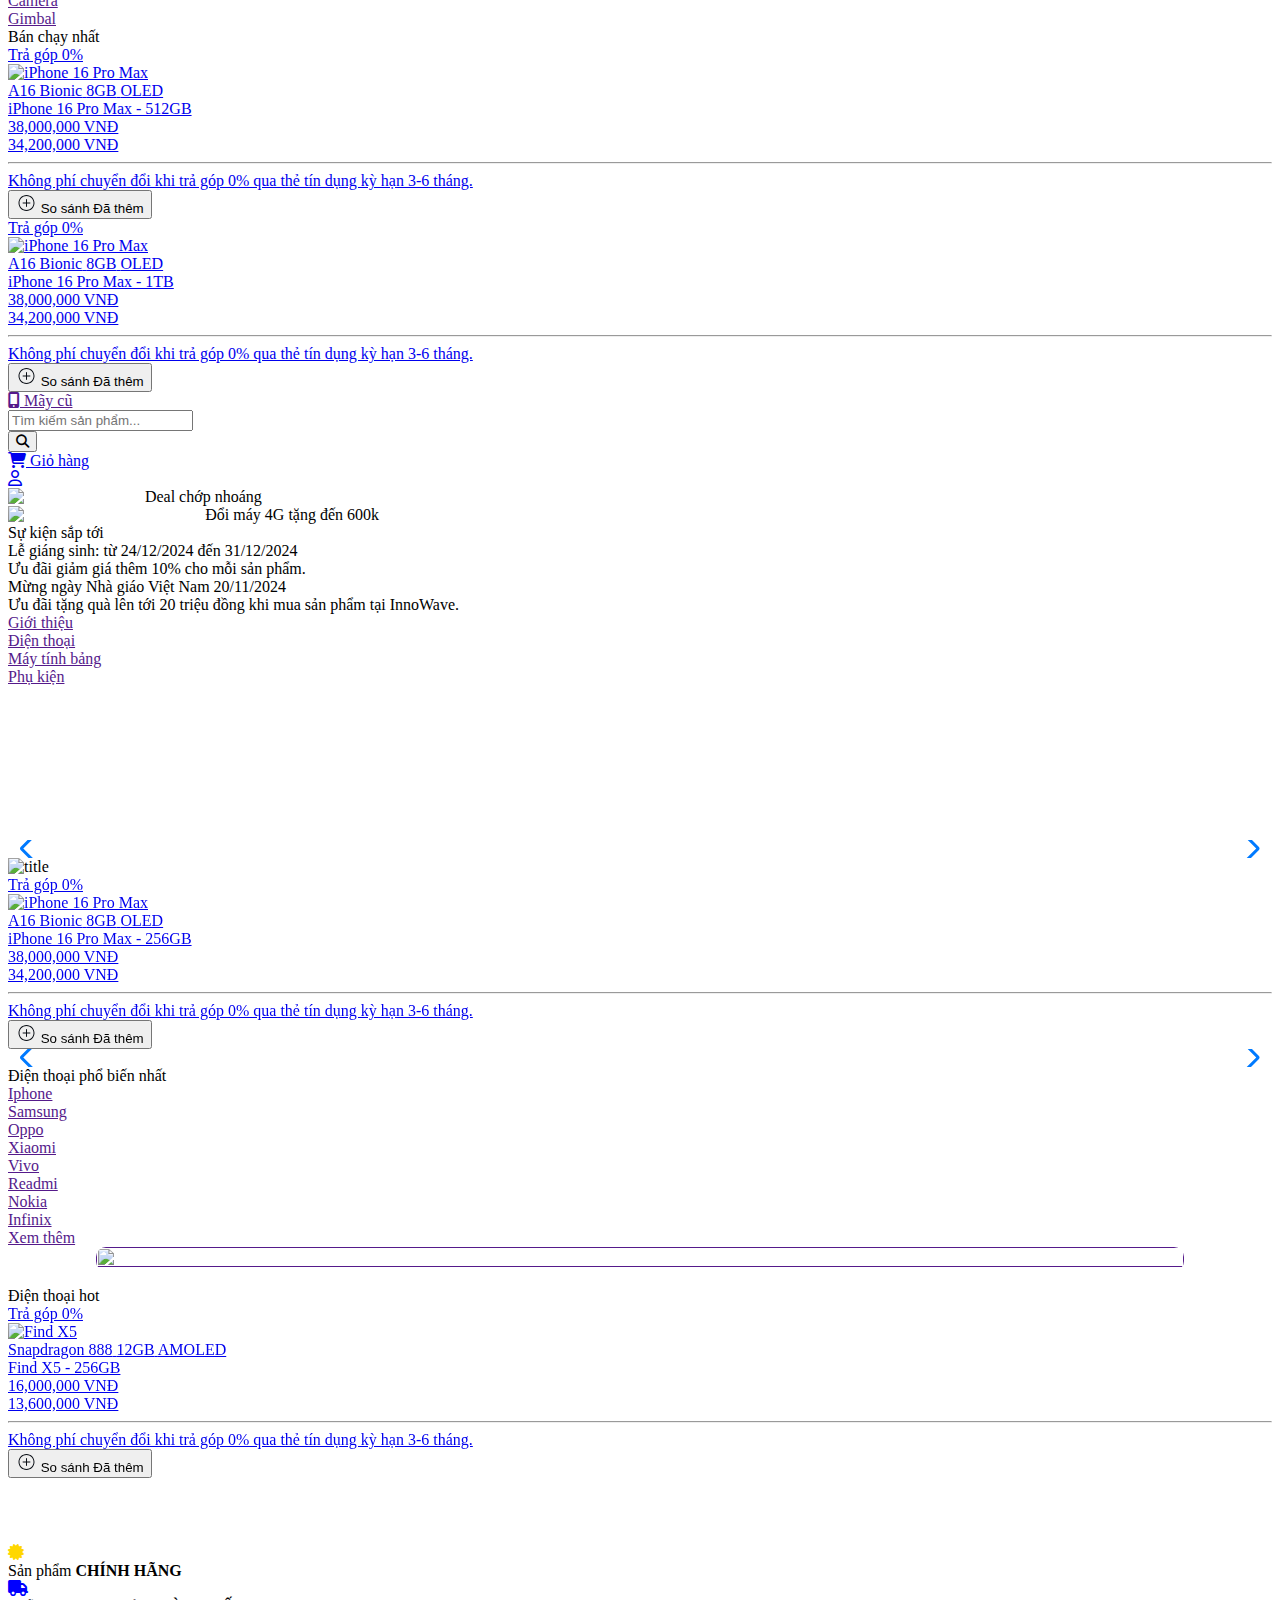
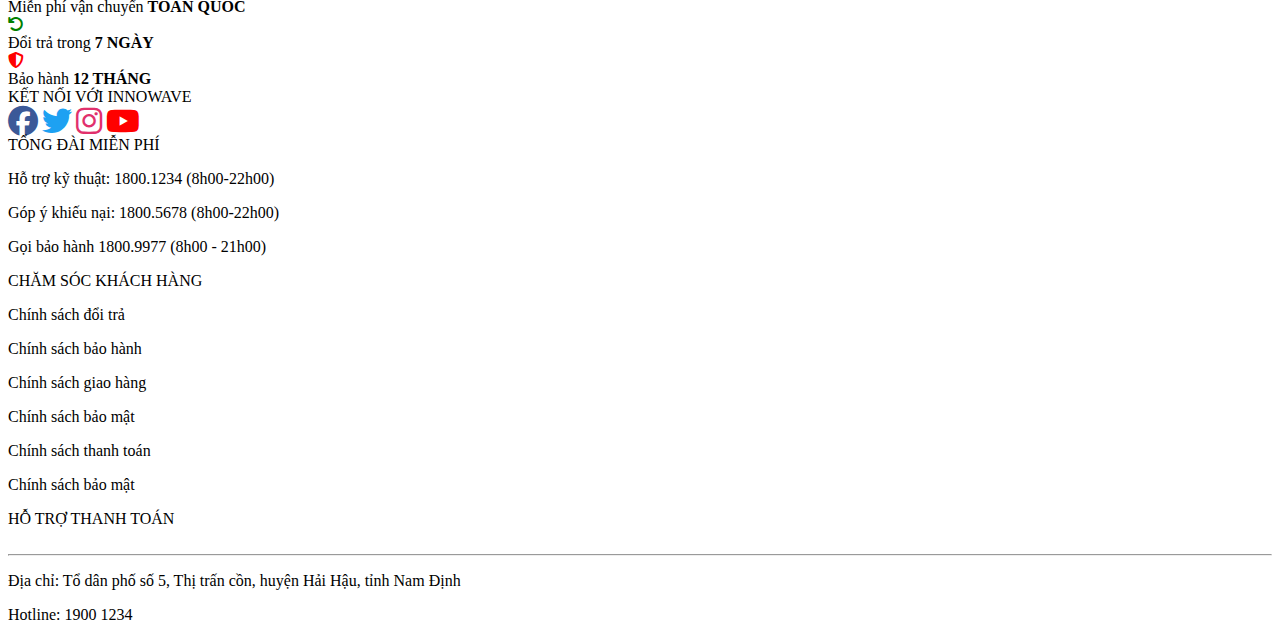
==== commit 30887f8e: "Update index.html" ====
--- a/index.html
+++ b/index.html
@@ -625,13 +625,13 @@
                 <span>Điện thoại hot</span>
                 <div class="swiper Ipad">
                     <div class="swiper-wrapper">
-                        <div class="swiper-slide">A</div>
-                        <div class="swiper-slide">B</div>
-                        <div class="swiper-slide">C</div>
-                        <div class="swiper-slide">D</div>
-                        <div class="swiper-slide">E</div>
-                        <div class="swiper-slide">F</div>
-                        <div class="swiper-slide">G</div>
+                        <div class="swiper-slide" id="S1oppo"></div>
+                        <div class="swiper-slide" id="S2oppo">B</div>
+                        <div class="swiper-slide" id="S1redmi"></div>
+                        <div class="swiper-slide" id="S2redmi"></div>
+                        <div class="swiper-slide" id="S1Samsung"></div>
+                        <div class="swiper-slide" id="S2Samsung"></div>
+                        <div class="swiper-slide" id="S3Samsung"></div>
                     </div>
                 </div>
             </div>
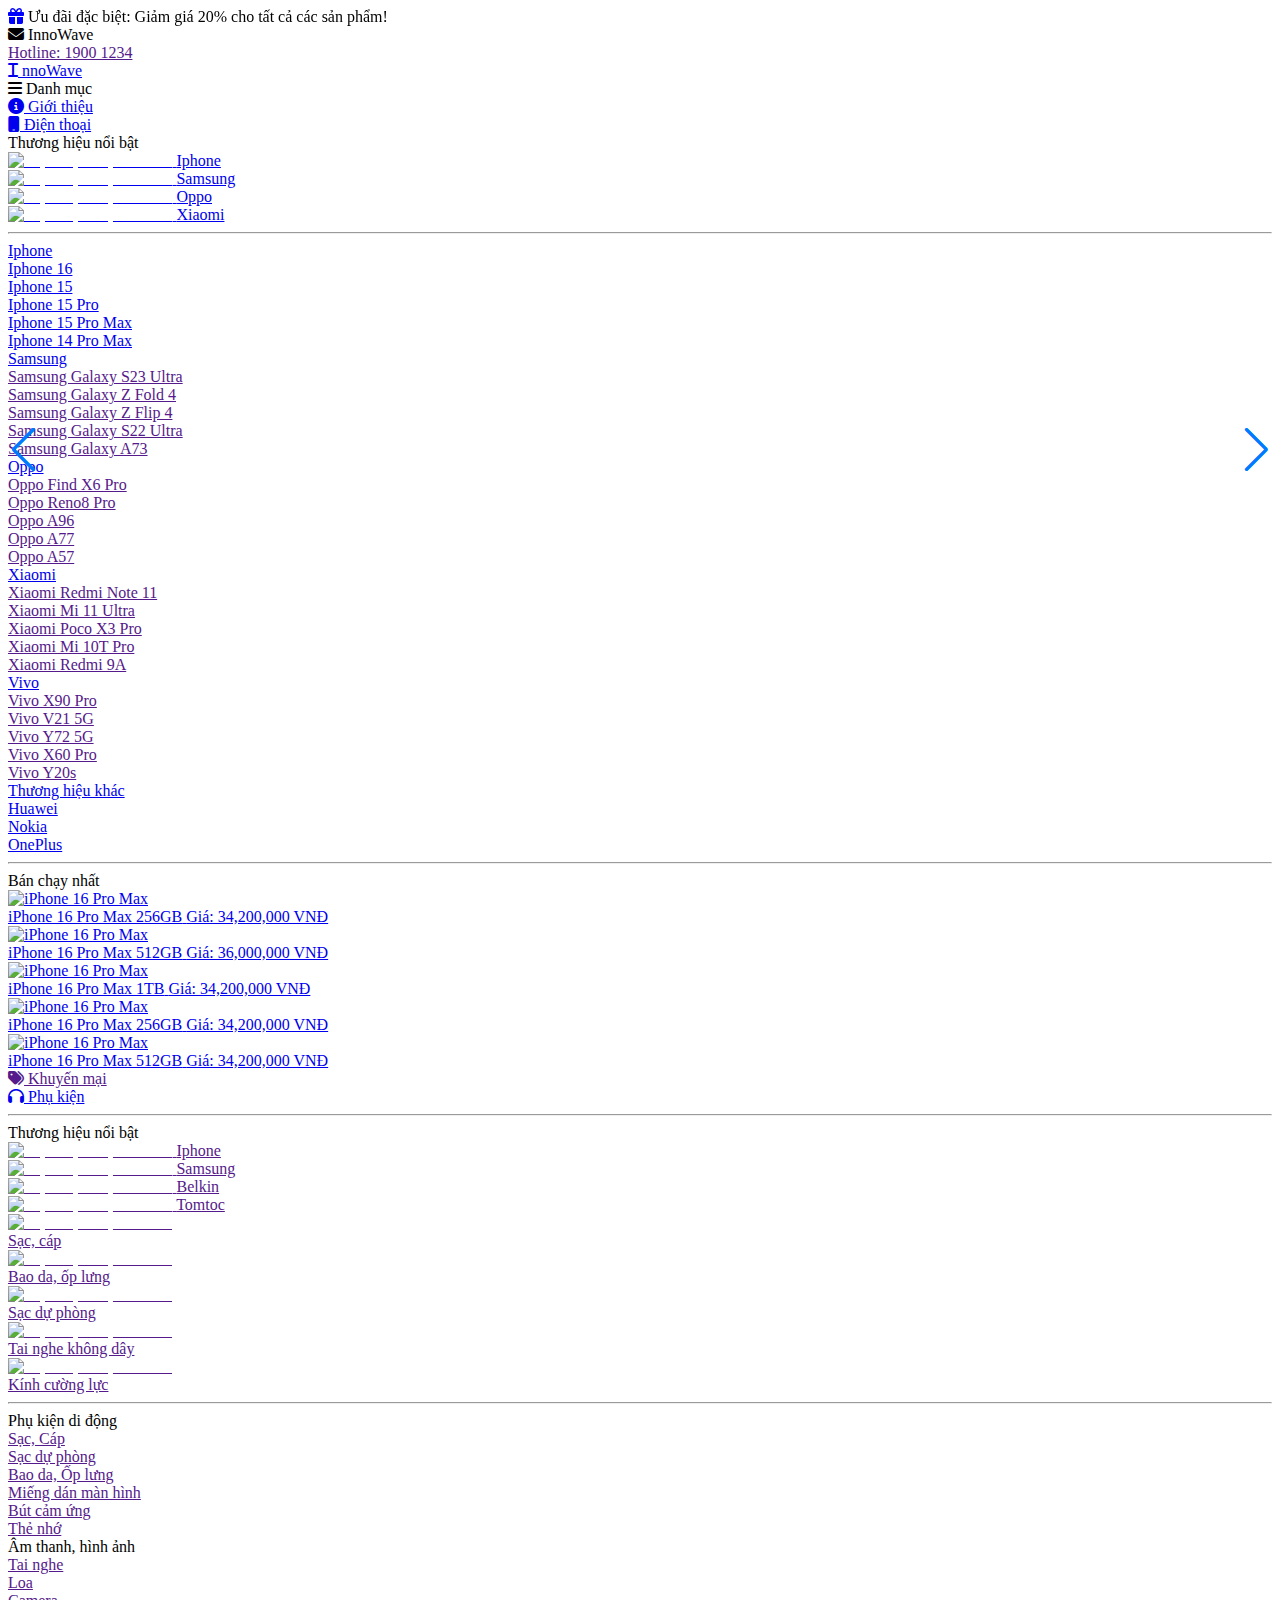
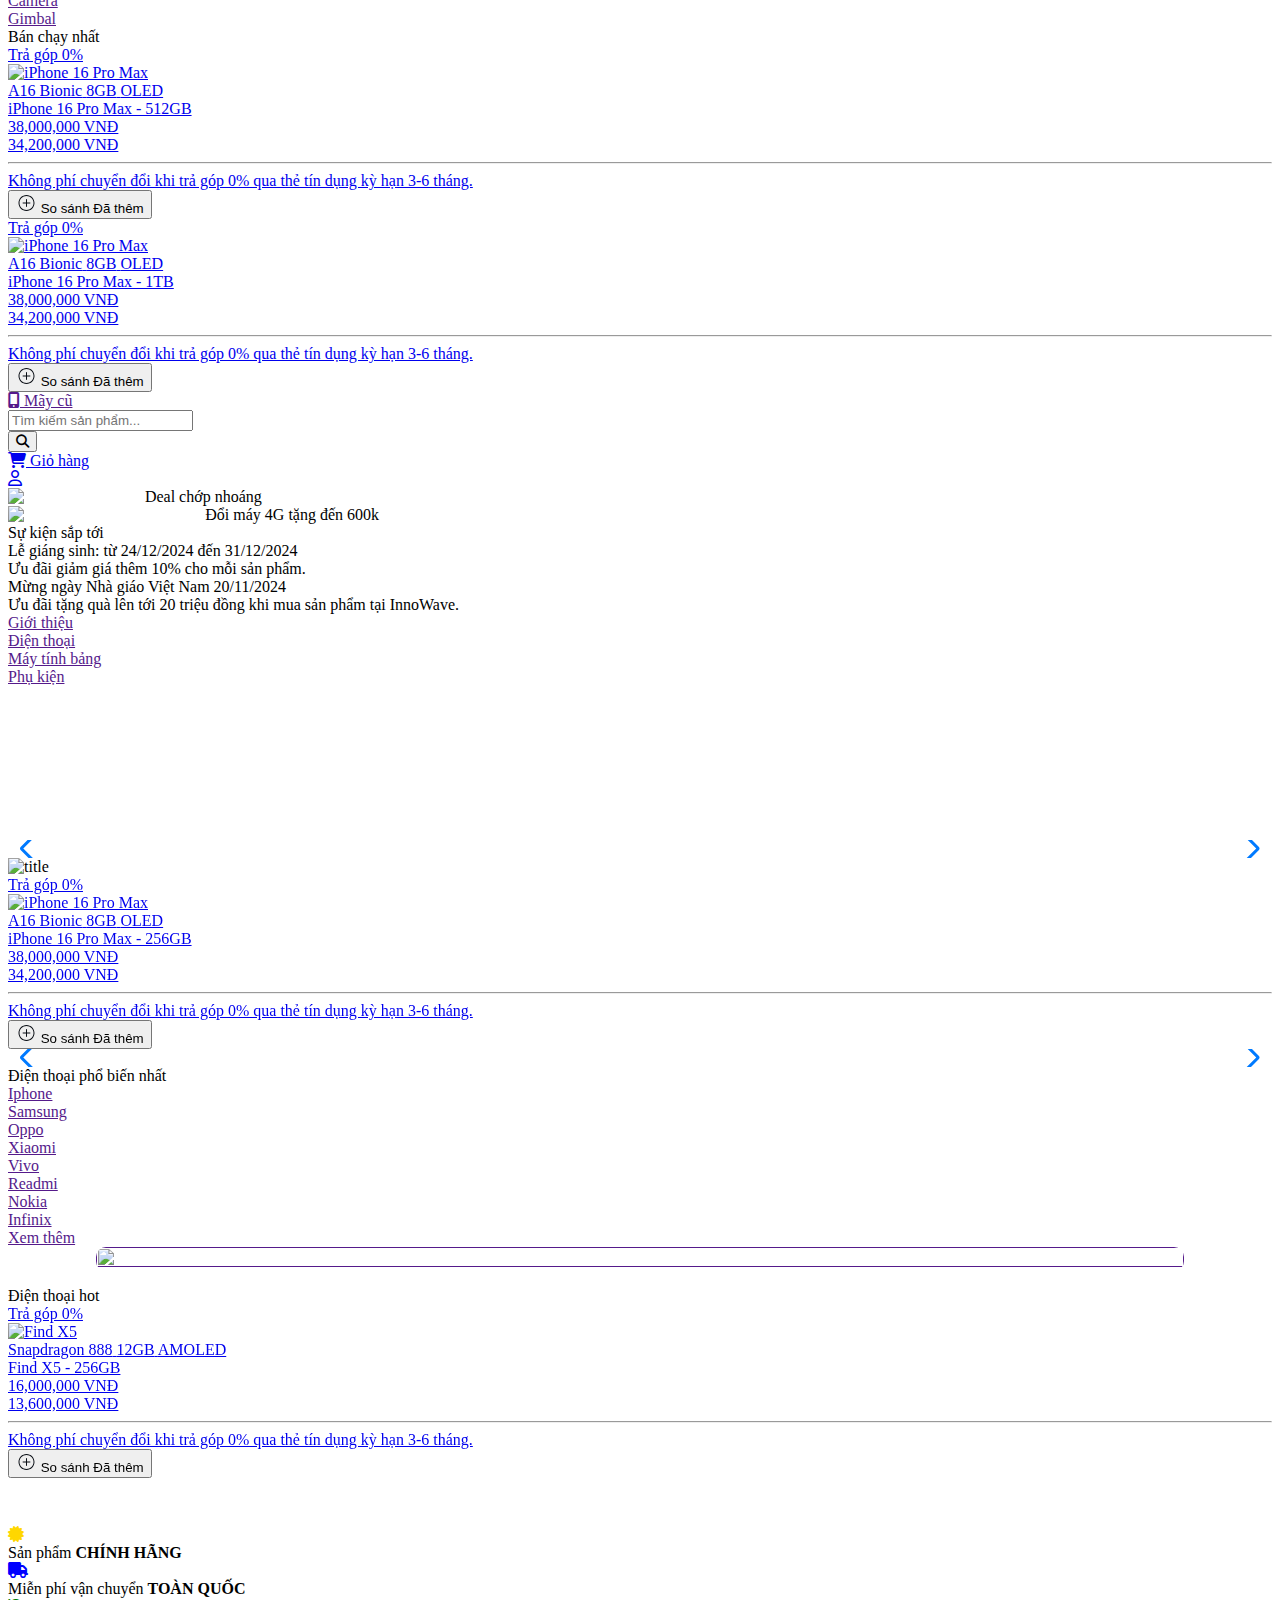
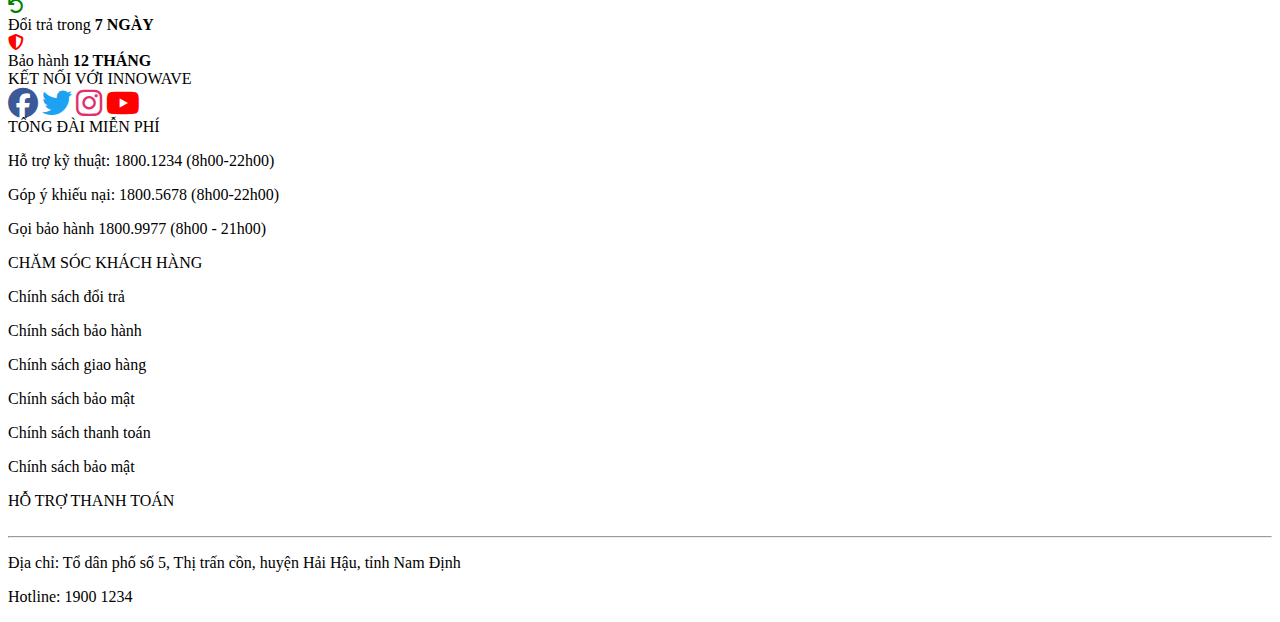
==== commit 3f1879dd: "Update index.html" ====
--- a/index.html
+++ b/index.html
@@ -626,7 +626,7 @@
                 <div class="swiper Ipad">
                     <div class="swiper-wrapper">
                         <div class="swiper-slide" id="S1oppo"></div>
-                        <div class="swiper-slide" id="S2oppo">B</div>
+                        <div class="swiper-slide" id="S2oppo"></div>
                         <div class="swiper-slide" id="S1redmi"></div>
                         <div class="swiper-slide" id="S2redmi"></div>
                         <div class="swiper-slide" id="S1Samsung"></div>
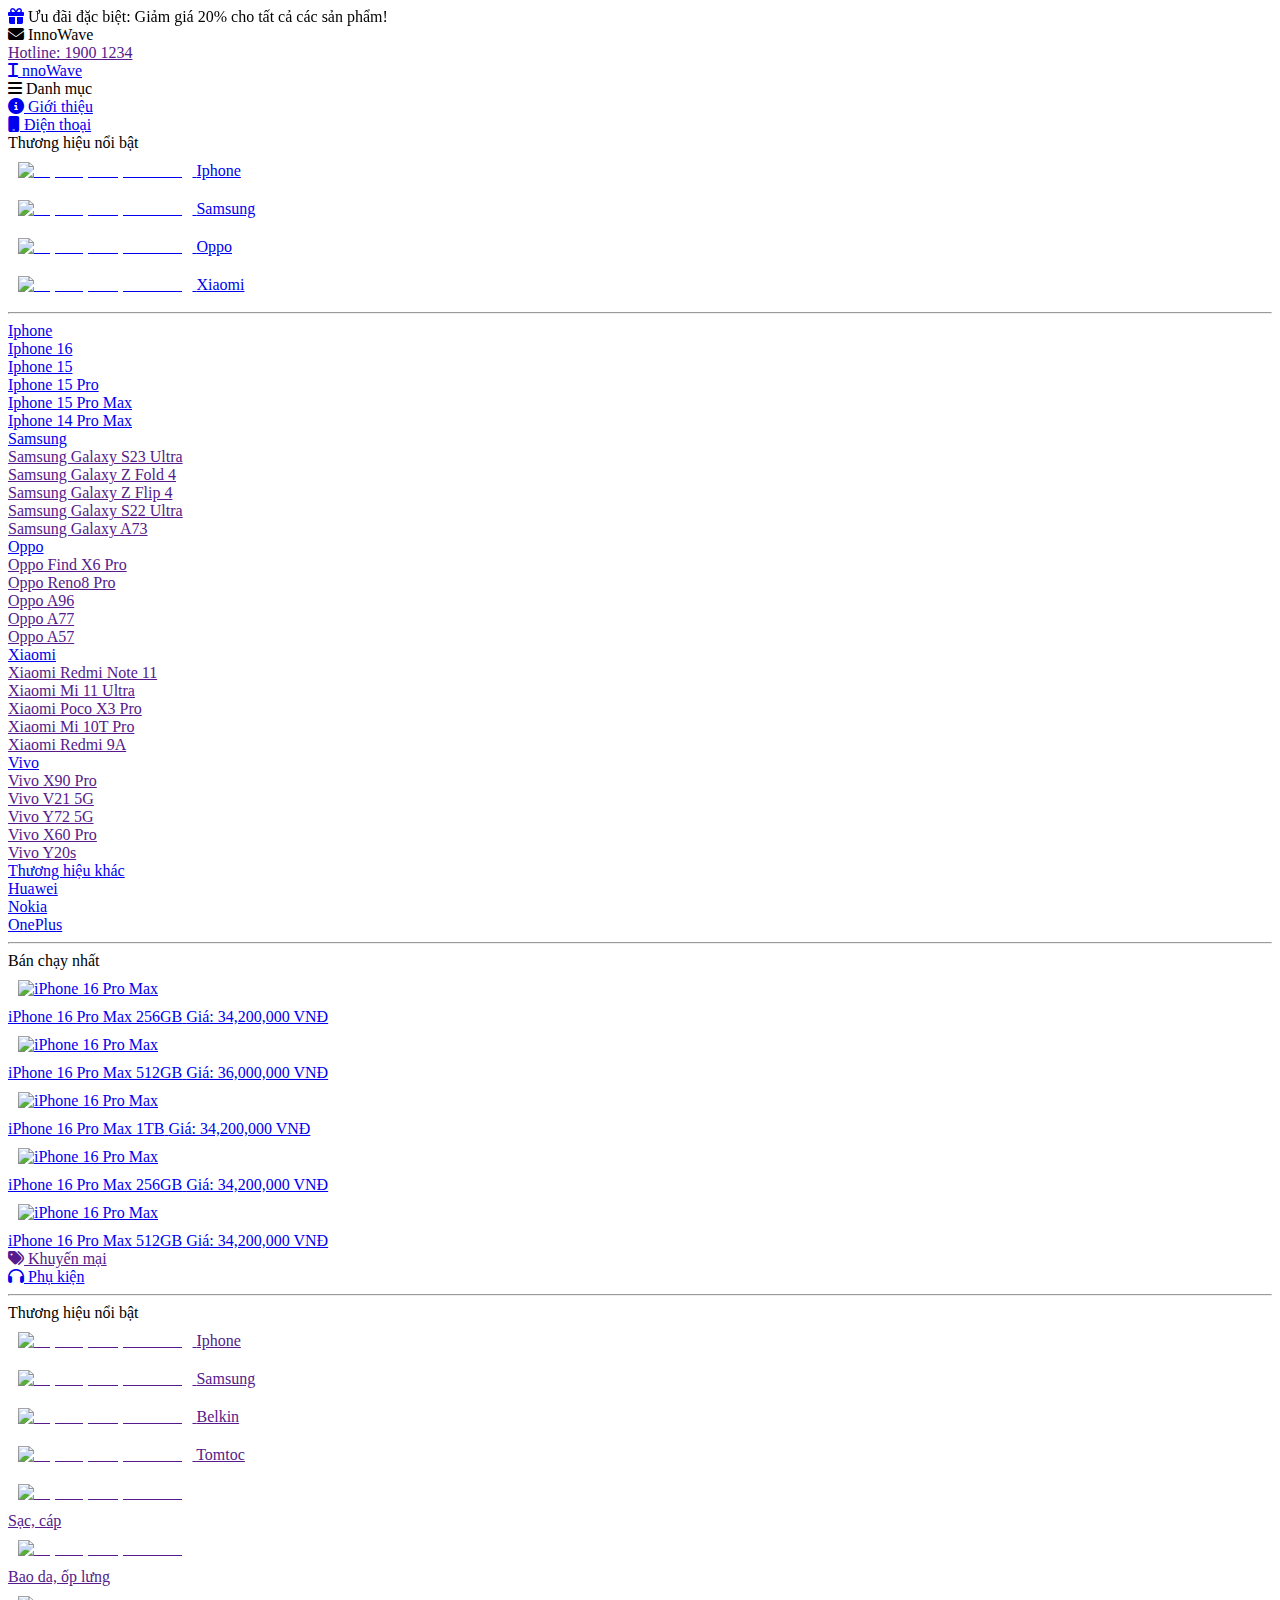
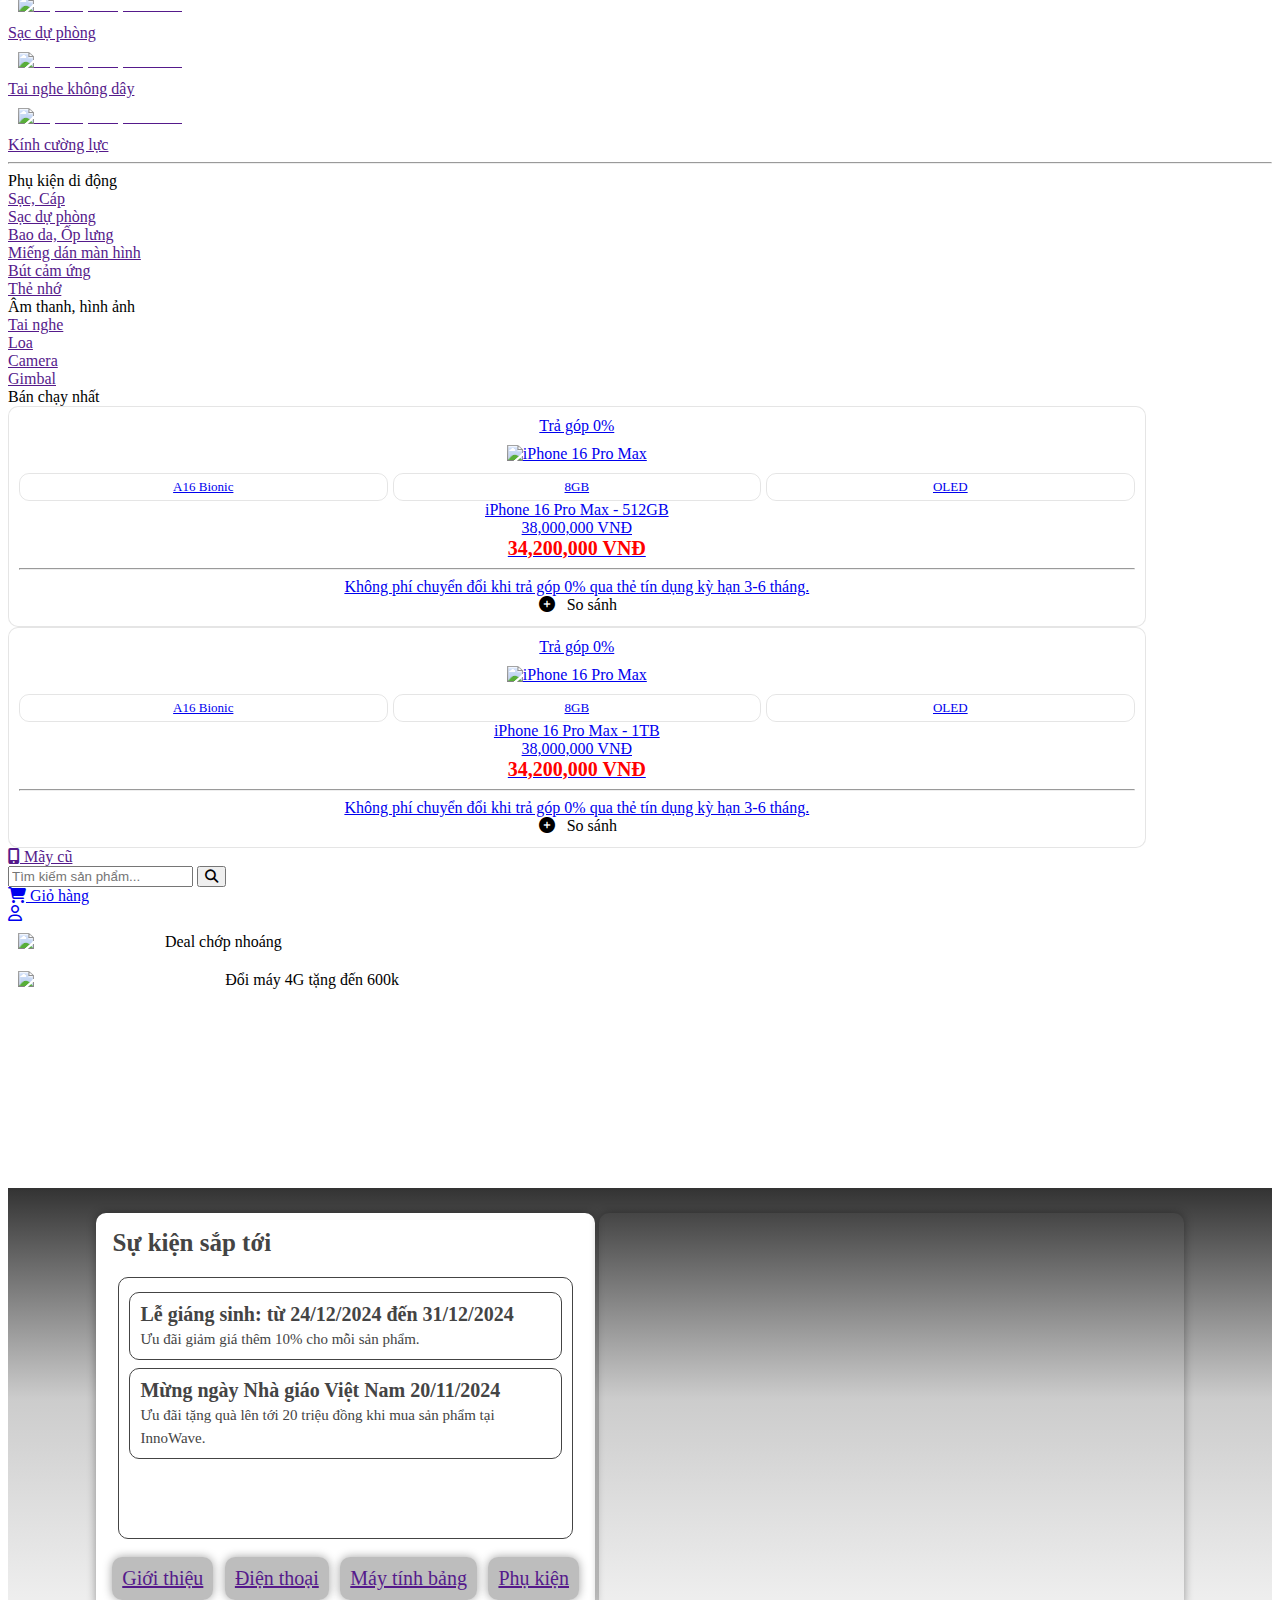
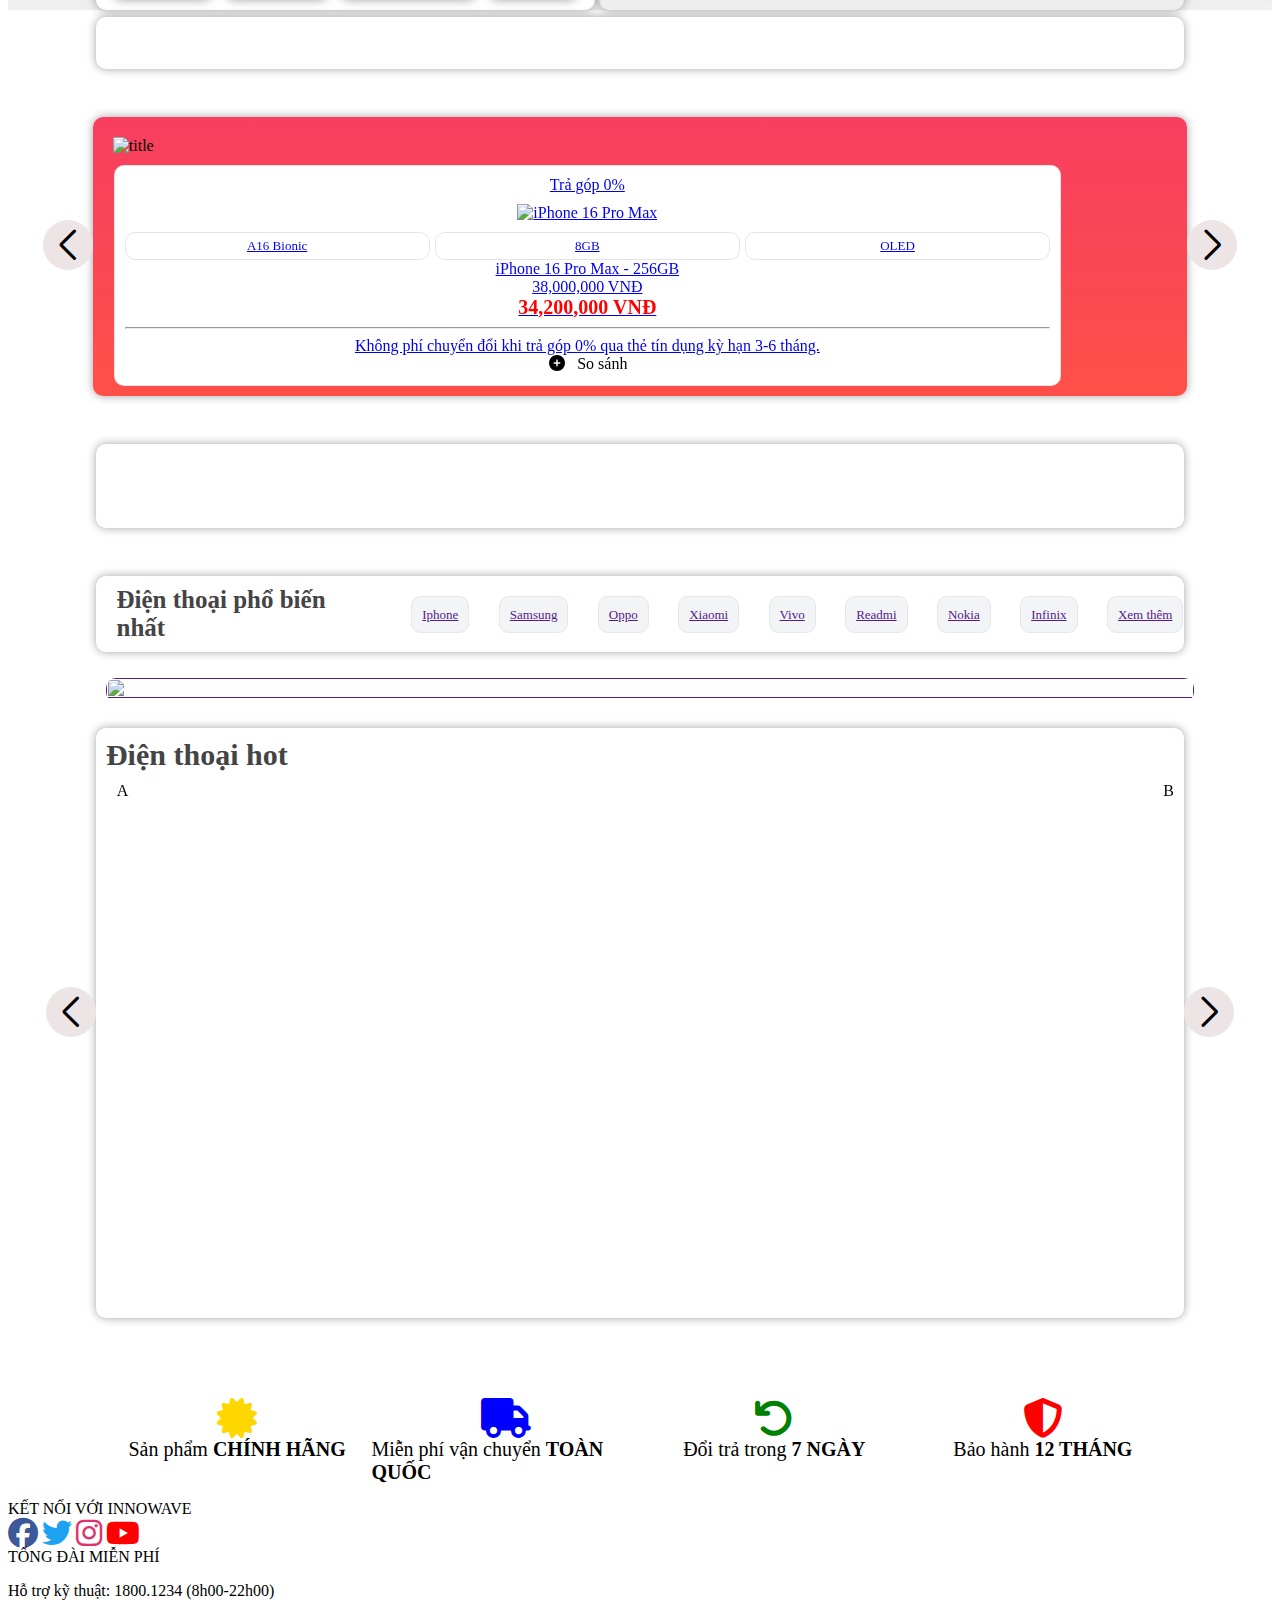
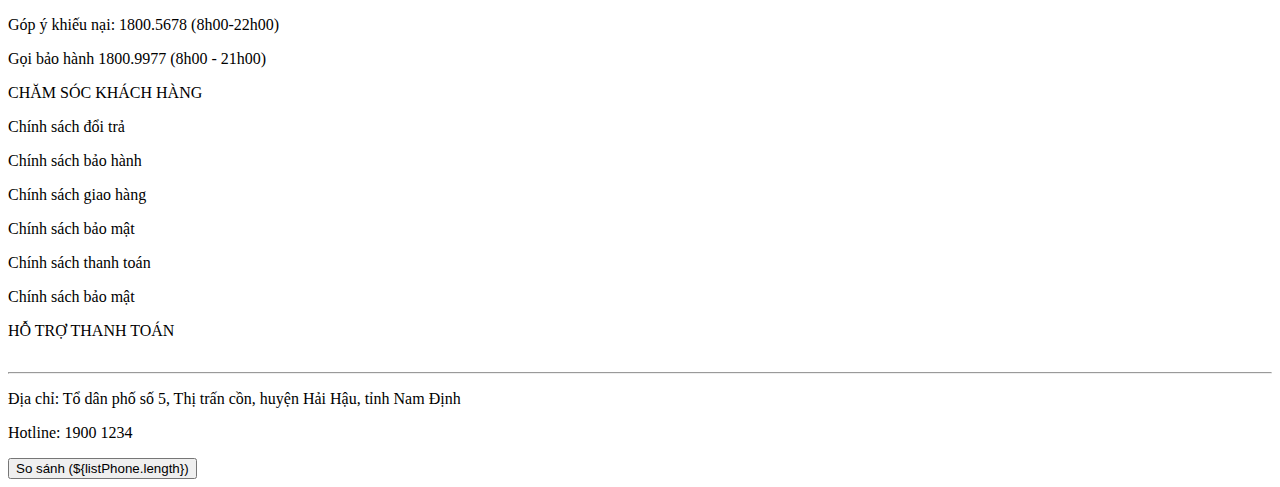
==== commit a111c68b: "for compare" ====
--- a/index.html
+++ b/index.html
@@ -6,6 +6,7 @@
     <link rel="stylesheet" href="https://cdnjs.cloudflare.com/ajax/libs/font-awesome/6.5.1/css/all.min.css">
     <link rel="stylesheet" href="https://cdn.jsdelivr.net/npm/swiper@11/swiper-bundle.min.css"/>
     <link rel="stylesheet" href="style/header.css">
+    <link rel="stylesheet" href="style/compare.css">
     <link rel="stylesheet" href="style/footer.css">
     <title>InooWave Store</title>
     <link rel="icon" href="images/logo/I (1).png">
@@ -625,13 +626,13 @@
                 <span>Điện thoại hot</span>
                 <div class="swiper Ipad">
                     <div class="swiper-wrapper">
-                        <div class="swiper-slide" id="S1oppo"></div>
-                        <div class="swiper-slide" id="S2oppo"></div>
-                        <div class="swiper-slide" id="S1redmi"></div>
-                        <div class="swiper-slide" id="S2redmi"></div>
-                        <div class="swiper-slide" id="S1Samsung"></div>
-                        <div class="swiper-slide" id="S2Samsung"></div>
-                        <div class="swiper-slide" id="S3Samsung"></div>
+                        <div class="swiper-slide">A</div>
+                        <div class="swiper-slide">B</div>
+                        <div class="swiper-slide">C</div>
+                        <div class="swiper-slide">D</div>
+                        <div class="swiper-slide">E</div>
+                        <div class="swiper-slide">F</div>
+                        <div class="swiper-slide">G</div>
                     </div>
                 </div>
             </div>
@@ -760,5 +761,9 @@
     <script src="js/index.js"></script>
     <script src="js/nhap_phone.js"></script>
     <script src="/js/search.js"></script>
+    <script src="js/compareBox.js"></script>
 </body>
 </html>
+
+
+<button>So sánh (${listPhone.length})</button>--- a/style/compare.css
+++ b/style/compare.css
@@ -0,0 +1,194 @@
+.container {
+    padding-top: 2%;
+}
+
+table {
+    width: 100%;
+    table-layout: auto;
+    border-radius: 10px;
+    padding-top: 2%;
+}
+#displayCompareBox {
+    position: fixed;
+    left: 20px;
+    bottom: 20px;
+    width: 100px;
+    height: 50px;
+    border-radius: 20px;
+    color: rgb(248, 62, 96) ;
+    background-color: white;
+    box-shadow: 5px 5px 10px rgba(0, 0, 0, 0.3);
+    font-weight: 700;
+    border: none;
+    cursor: pointer;
+    z-index: 990;
+}
+.compareBox {
+    background-color: white;
+    position: fixed;
+    bottom: 0;
+    width: 100%;
+    box-shadow: 0 -14px 20px rgba(0, 0, 0, 0.3);
+    display: flex;
+    justify-content: space-evenly;
+    z-index: 1000;
+}
+
+.collapseBtn {
+    position: absolute;
+    right: 40px;
+    top: -20px;
+}
+
+#collapseBtn {
+    width: 90px;
+    height: 30px;
+    background-color: black;
+    color: white;
+    border-radius: 5px;
+    cursor: pointer;
+
+}
+#removeListBtn {
+    background-color: transparent;
+    color: gray;
+    border: none;
+    font-size: 15px;
+    margin-top: 10px;
+    cursor: pointer;
+}
+.comparePhone {
+    height: 150px;
+    width: 27%;
+    display: flex;
+    flex-direction: column;
+    justify-content: center;
+    align-items: center;
+}
+
+.choosenPhone {
+    position: relative;
+}
+
+.compareBtn,
+.choosenPhone {
+    background-color: transparent;
+    height: 90%;
+    width: 90%;
+    display: flex;
+    flex-direction: column;
+    align-items: center;
+    justify-content: center;
+    border: 2px dashed gray;
+    border-radius: 5px;
+}
+
+label {
+    cursor: pointer;
+}
+
+.big_i {
+    font-size: 50px;
+    padding: 10px;
+}
+
+.confirmBtnBox {
+    width: 19%;
+    display: flex;
+    align-items: center;
+    justify-content: center;
+    flex-direction: column;
+}
+
+#confirmBtn {
+    width: 150px;
+    height: 30px;
+    border-radius: 5px;
+    border: none;
+    background-color: rgb(248, 62, 96);
+    color: white;
+    font-weight: 800;
+    cursor: pointer;
+}
+
+#confirmBtn:disabled {
+    background-color: grey ;
+}
+
+.inner_close {
+    position: absolute;
+    top: 5px;
+    right: 5px;
+    width: 10px;
+    height: 20px;
+    border: none;
+    border-radius: 50%;
+    cursor: pointer;
+    display: flex;
+    align-items: center;
+}
+
+.inner_close:hover {
+    background-color: rgb(85, 85, 85);
+}
+
+img {
+    height: 70px;
+    margin: 10px;
+}
+
+.custom-checkbox input[type="checkbox"] {
+    display: none;
+}
+
+.custom-checkbox .icon {
+    display: inline-block;
+    width: 20px;
+    height: 20px;
+    margin-right: 10px;
+}
+
+.custom-checkbox .icon .fa-circle-check {
+    display: none;
+}
+
+.custom-checkbox input[type="checkbox"]:checked+.icon .fa-circle-plus {
+    display: none;
+}
+
+.custom-checkbox input[type="checkbox"]:checked+.icon .fa-circle-check {
+    display: inline;
+}
+
+.removeBtn {
+    background: none;
+    border: none;
+    cursor: pointer;
+    font-size: 24px;
+    position: absolute;
+    top: 0;
+    right: 0;
+}
+
+.i_hover {
+    display: none;
+}
+
+.removeBtn:hover .i_nor {
+    display: none;
+}
+
+.removeBtn:hover .i_hover {
+    display: inline;
+}
+
+.phone1,
+.phone2,
+.phone3 {
+    width: auto;
+    height: 200px;
+    position: relative;
+}
+th {
+    width: 15%;
+}--- a/style/index.css
+++ b/style/index.css
@@ -0,0 +1,467 @@
+
+.swiper-wrapper {
+    height: fit-content;
+}
+.main {
+    width: 100%;
+    margin-top: 21vh;
+    display: flex;
+    flex-direction: column;
+    justify-content: center;
+}
+.main .VideoVideo {
+    /* box-shadow: 0 0 10px 0 #0000005e; */
+    width: 100%;
+    padding-top: 2%;
+    height: fit-content;
+    background: linear-gradient(to bottom, #333333, #cccccc, #f0f0f0);
+}
+.main .video {
+    width: 86%;
+    display: flex;
+    justify-content: space-between;
+    margin: auto;
+}
+.main .MainMainMenu {
+    background-color: white;
+    width: 44%;
+    font-size: 20px;
+    border-radius: 10px;
+    box-shadow: 0 0 10px 0 #0000005e;
+    padding: 10px;
+}
+.main .MainMainMenu .mainMenu {
+    border-radius: 10px;
+}
+.main .MainMainMenu .mainMenu .mainMenu1 {
+    padding: 0.3em;
+}
+.main .MainMainMenu .mainMenu .mainMenu1 > span {
+    font-size: 25px;
+    font-weight: bold;
+    color: #444;
+}
+.main .MainMainMenu .mainMenu .mainMenu1 > div {
+    padding: 1em 0.3em 0.3em 0.3em;
+}
+.main .MainMainMenu .mainMenu .mainMenu1 > div > div {
+    overflow: auto;
+    padding: 10px;
+    height: 12em;
+    border: 1px solid #444;
+    border-radius: 10px;
+}
+.main .MainMainMenu .mainMenu .mainMenu1 .L-SK {
+    padding: 0.2em 0;
+}
+.main .MainMainMenu .mainMenu .mainMenu1 .L-SK > div{
+    border: 1px solid #444;
+    border-radius: 10px;
+    padding: 0.5em;
+}
+.main .MainMainMenu .mainMenu .mainMenu1 .L-SK > div > span {
+    font-size: 20px;
+    font-weight: bold;
+    color: #444;
+}
+.main .MainMainMenu .mainMenu .mainMenu1 .L-SK > div > div > span {
+    font-size: 15px;
+    color: #444;
+}
+.main .video video {
+    border-radius: 10px;
+    box-shadow: 0 0 10px 0 #0000005e;
+}
+.main .menuMain {
+    display: flex;    
+    justify-content: space-around;
+    padding-top: 0.3em;
+}
+.main .menuMain div {
+    border-radius: 10px;
+    padding: 10px;
+    height: fit-content;
+    width: fit-content;
+    text-align: center;
+    background-color: #2222224c;
+    box-shadow: 0 0 10px 0 #0000005e;
+}
+.main .slide1 {
+    width: 100%;
+    display: flex;
+    height: fit-content;
+    align-items: center;
+    justify-content: center;
+    padding-top: 0.4em;
+}
+.main .slide1 .swiper {
+    border-radius: 10px;
+    padding: 1em 0;
+    box-shadow: 0 0 10px 0 #0000005e;
+    background-color: white;
+    width: 86%;
+    height: auto;
+}
+.main .slide1 .swiper-slide {
+    display: flex;
+    justify-content: center;
+    align-items: center;
+    width: 80%;
+}      
+.main .slide1 .swiper-slide img {
+    display: block;
+    width: 90%;
+    height: auto;
+    object-fit: cover;
+    border-radius: 10px;
+}
+.main .slide1 .swiper-button-next_1, .swiper-button-prev_1 {
+    opacity: 0;
+    transition: opacity 0.3s ease;
+    color: rebeccapurple;
+    border-radius: 50%;
+    width: 50px;
+    height: 50px;
+    background-color: #ede5e5;
+    text-align: center;
+}
+/* Khi hover vào vùng slider */
+.main .slide1 .slide11:hover .swiper-button-next_1, .slide11:hover .swiper-button-prev_1 {
+    opacity: 1; /* Hiện nút khi hover */
+}
+.main .slide1 .swiper-button-prev_1::after, .swiper-button-next_1::after {
+    font-size: 30px; /* Kích thước mũi tên */
+    color: #000; /* Màu sắc mũi tên */
+    font-weight: bold;
+}
+.main .sale {
+    padding-top: 3em;
+    width: 100%;
+    height: fit-content;
+    display: flex;
+    justify-content: center;
+    align-items: center;
+    /* flex-wrap: wrap; */
+}
+.main .SM_hot{
+    box-shadow: 0 0 10px 0 #0000005e;
+    padding: 10px;
+    border-radius: 10px;
+    height: fit-content;
+    background: linear-gradient(rgb(248, 62, 96), rgb(254, 80, 72)) 0% 0% / cover;
+    width: 85%;  
+    /* margin: auto; */
+}
+.main .SM_hot .swiper {
+    margin: auto;
+    width: 98%;
+    /* height: 100%; */
+    /* padding: 10px; */
+}
+.main .SM_hot > span {
+    color: red;
+    font-size: 40px;
+    font-weight: bold;
+}
+.main .sale .swiper-button-next_2, .swiper-button-prev_2 {
+    transition: opacity 0.3s ease;
+    color: rebeccapurple;
+    border-radius: 50%;
+    width: 50px;
+    height: 50px;
+    background-color: #ede5e5;
+    display: flex;
+    justify-content: center;
+    align-items: center;
+    position: static;
+}
+.main .next_prev {
+    align-items: center;
+    display: flex;
+    justify-content: center;
+}
+.main .sale .swiper-button-prev_2::after, .swiper-button-next_2::after {
+    font-size: 30px; /* Kích thước mũi tên */
+    color: #000; /* Màu sắc mũi tên */
+    font-weight: bold;
+}
+.main .slide222 {
+    display: flex;
+    justify-content: center;
+    padding-top: 3em;
+    width: 100%;
+}
+.main .slide222 .swiper {
+    width: 100%;
+    box-shadow: none;
+}
+.main .slide2 {
+    height: fit-content;
+    padding: 1em 0;
+    box-shadow: 0 0 10px 0 #0000005e;
+    width: 86%;
+    background-color: white;
+    display: flex;
+    align-items: center;
+    border-radius: 10px;
+    margin: 0 auto;
+}
+.main .slide2 .swiper-button-next_3, .swiper-button-prev_3 {
+    opacity: 0;
+    transition: opacity 0.3s ease;
+    color: rebeccapurple;
+    border-radius: 50%;
+    width: 50px;
+    height: 50px;
+    background-color: #ede5e5;
+    text-align: center;
+}
+/* Khi hover vào vùng slider */
+.main .slide2 .slide22:hover .swiper-button-next_3, .slide22:hover .swiper-button-prev_3 {
+    opacity: 1; /* Hiện nút khi hover */
+}
+.main .slide2 .swiper-button-prev_3::after, .swiper-button-next_3::after {
+    font-size: 30px; /* Kích thước mũi tên */
+    color: #000; /* Màu sắc mũi tên */
+    font-weight: bold;
+}
+.main .ipadSale .swiper-button-next_4, .swiper-button-prev_4 {
+    transition: opacity 0.3s ease;
+    color: rebeccapurple;
+    border-radius: 50%;
+    width: 50px;
+    height: 50px;
+    background-color: #ede5e5;
+    position: static;
+}
+.main .ipadSale .swiper-button-prev_4::after, .swiper-button-next_4::after {
+    font-size: 30px; /* Kích thước mũi tên */
+    color: #000; /* Màu sắc mũi tên */
+    font-weight: bold;
+}
+
+.main .ipadSale {
+    width: 100%;
+    height: fit-content;
+    display: flex;
+    justify-content: center;
+}
+.main .Ipad_hot{
+    box-shadow: 0 0 10px 0 #0000005e;
+    padding: 10px;
+    border-radius: 10px;
+    background-color: white;
+    height: 570px;
+    width: 84.5%;  
+}
+.main .Ipad_hot .swiper {
+    margin: auto;
+    width: 98%;
+    height: 100%;
+    padding: 10px;
+}
+.main .Ipad_hot > span {
+    color: #444;
+    font-size: 30px;
+    font-weight: bold;
+}
+.smart {
+    width: 100%; 
+    height: fit-content;
+    display: flex; 
+    justify-content: center; 
+    align-items: center; 
+    height: fit-content; 
+    padding-top: 3em;
+    padding-bottom: 1em;
+    flex-wrap: wrap;
+}
+.smart > div > span {
+    font-size: 25px;
+    font-weight: bold;
+    color: #444; 
+    padding: 10px 20px;
+}
+.smart > div {
+    height: fit-content;
+    width: 86%;
+    box-shadow: 0 0 10px 0 #0000005e;
+    border-radius: 10px;
+    display: flex; 
+    justify-content: start; 
+    align-items: center;
+    background-color: white;
+
+}
+.smart > div > div {
+    display: flex;
+    padding-left: 20px;
+    width: 50em;
+    height: fit-content;
+    justify-content: space-between;
+}
+/* .smart > div > div > div {
+    padding: 0 10px;
+} */
+.smart .smartNB span{
+    border-radius: 10px;
+    padding: 10px;
+    background-color: #f3f4f6;
+    border: 1px solid #e5e7eb;
+    border-radius: 10px;
+    padding: 10px;
+    font-size: 13px;
+}
+@media screen and (max-width: 1050px){
+    .smart > div {
+        /* width: fit-content; */
+        height: 100px;
+        padding: 10px;
+    }
+    .smart > div > span {
+        font-size: 20px;
+        padding: 0;
+    }
+    .smart > div > div {
+        /* padding: 0; */
+        width: 100%;
+        height: 100px;
+        flex-wrap: wrap;
+        align-items: center;
+    }
+    .smart .smartNB span {
+        font-size: 12px;
+    }
+}
+.ho_tro {
+    width: 100%;
+    height: fit-content;
+    display: flex;
+    justify-content: center;
+    padding-top: 2em;
+    padding-bottom: 1em;
+}
+.ho_tro > div {
+    display: flex;
+    justify-content: space-between;
+    /* text-align: center; */
+    width: 85%;
+}
+.ho_tro > div i {
+    font-size: 40px;
+    height: fit-content;
+}
+.ho_tro > div > div {
+    display: flex;
+    flex-direction: column;
+    align-items: center;
+    font-size: 20px;
+    width: 100%;
+}
+#results {
+    display: none; 
+    position: absolute; 
+    background-color: white; 
+    box-shadow: 0 0 10px 0 black;
+    width: 320px; 
+    z-index: 1; 
+    top: 50px; 
+    left: 41.5%; 
+    border-radius: 10px; 
+    padding: 0.5em 1em;
+}
+#myVideo {
+    width: 53.8%;
+    height: auto;
+}
+.san_pham {
+    box-sizing: border-box;
+    width: 90%;
+    padding: 10px;
+    background-color: white;
+    border: 1px solid rgba(0, 0, 0, 0.1);
+    border-radius: 10px;
+    transition: box-shadow 0.3s;
+    text-align: center;
+}
+.san_pham:hover {
+    box-shadow: 0 0 10px rgba(0, 0, 0, 0.1);
+}
+
+.img_phone img {
+    width: 80%;
+    height: auto;
+    background-color: white;
+}
+
+.Chi_tiet .Thong_So {
+    display: flex;
+    justify-content: space-between;
+    gap: 5px;
+}
+
+.Chi_tiet .Thong_So span {
+    flex: 1;
+    font-size: 13px;
+    text-align: center;
+    border: 1px solid rgba(0, 0, 0, 0.1);
+    border-radius: 10px;
+    padding: 5px;
+}
+
+.Chi_tiet .money .tien {
+    color: red;
+    font-size: 20px;
+    font-weight: bold;
+}
+
+.SM_hot >img {
+    height: 60px;
+    width: fit-content;
+}
+@media screen and (max-width: 1222px){
+    .video {
+        width: 100%;
+    }
+    #myVideo {
+        width: 100%;
+        height: auto;
+    }
+    .main .MainMainMenu {
+        display: none;
+    }
+}
+@media screen and (max-width: 765px) {
+    .san_pham {
+        width: 85%;
+        padding: 5px;
+    }
+}
+@media screen and (max-width: 678px) {
+    .main {
+        margin-top: 8.2vh;
+    }
+    .SM_hot >img {
+        height: 40px;
+        width: fit-content;
+    }
+    .SM_hot {
+        width: 100%;
+    }
+    .img_phone img {
+        width: 100%;
+    }
+
+    .Chi_tiet .Thong_So span {
+        font-size: 12px;
+    }
+
+    .Chi_tiet .money .tien {
+        font-size: 18px;
+    }
+
+    .swiper-button-next_2, .swiper-button-prev_2 {
+        width: 40px;
+        height: 40px;
+    }
+}
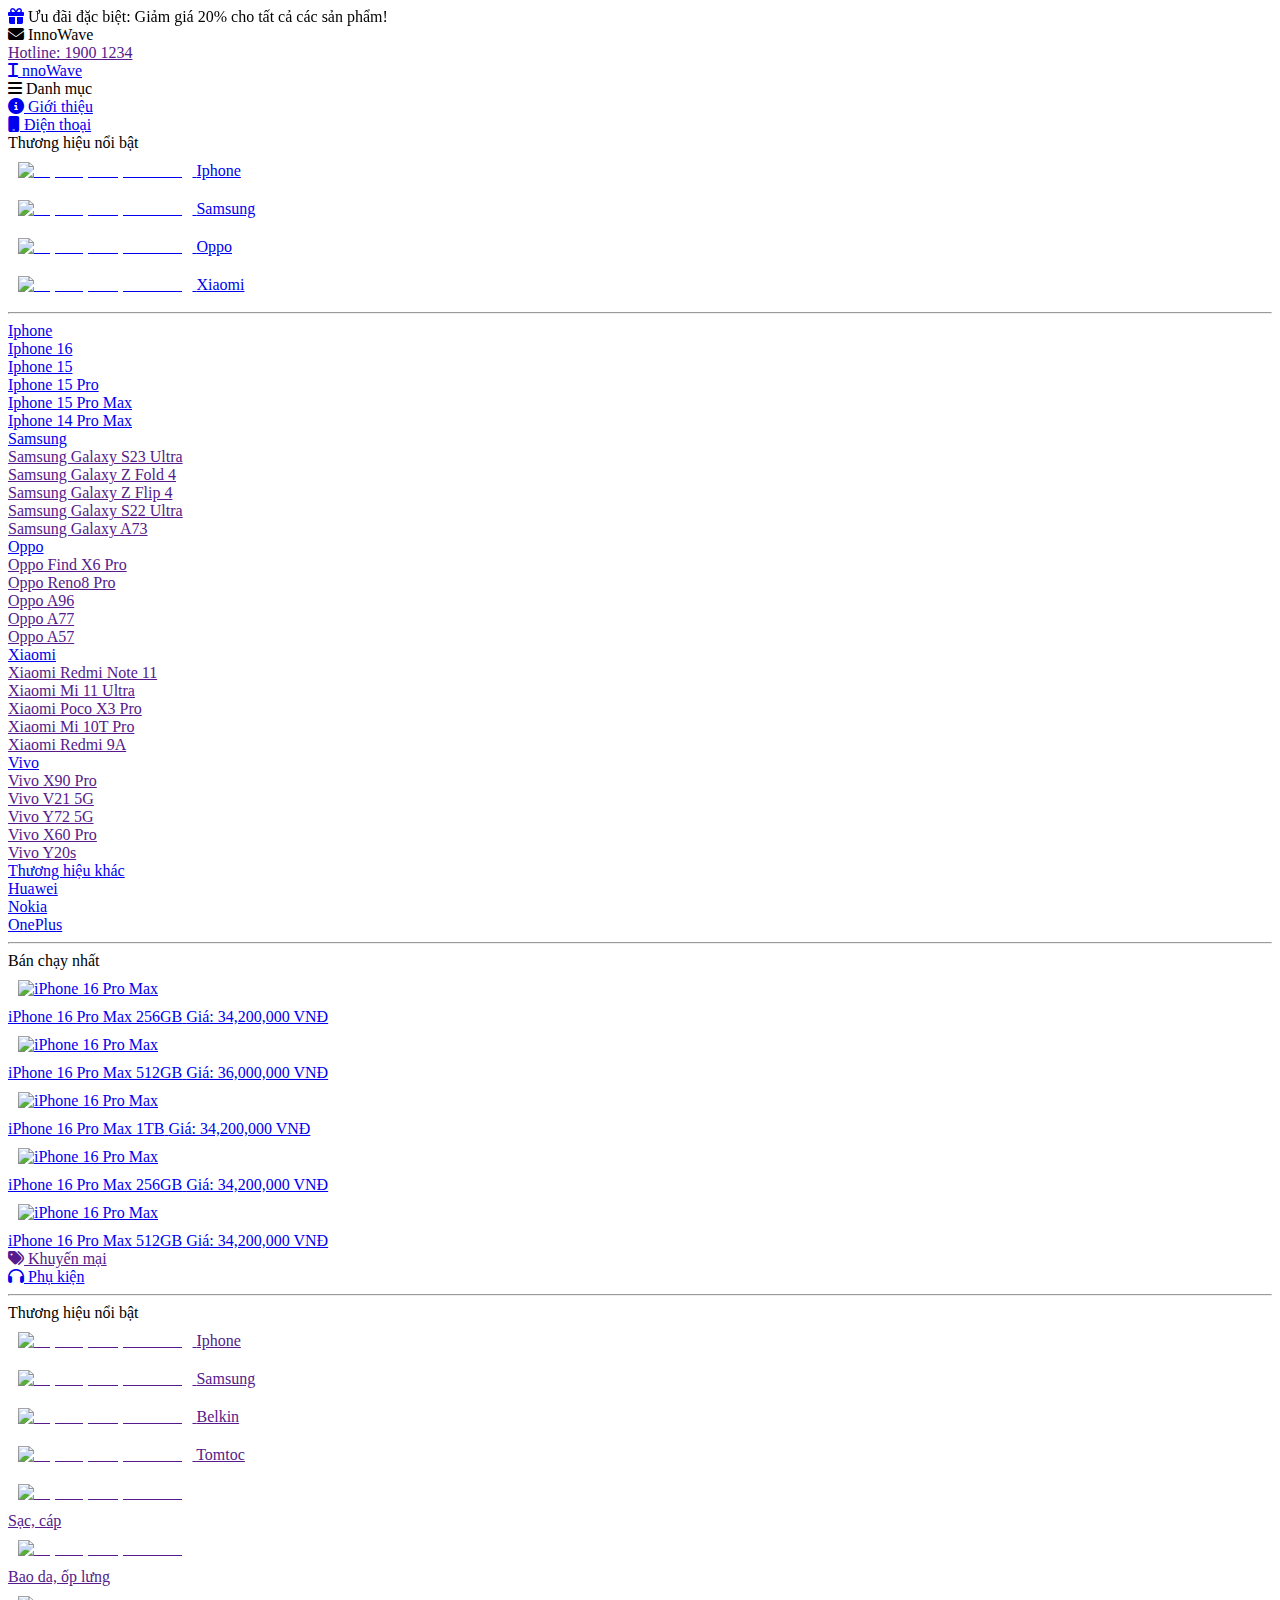
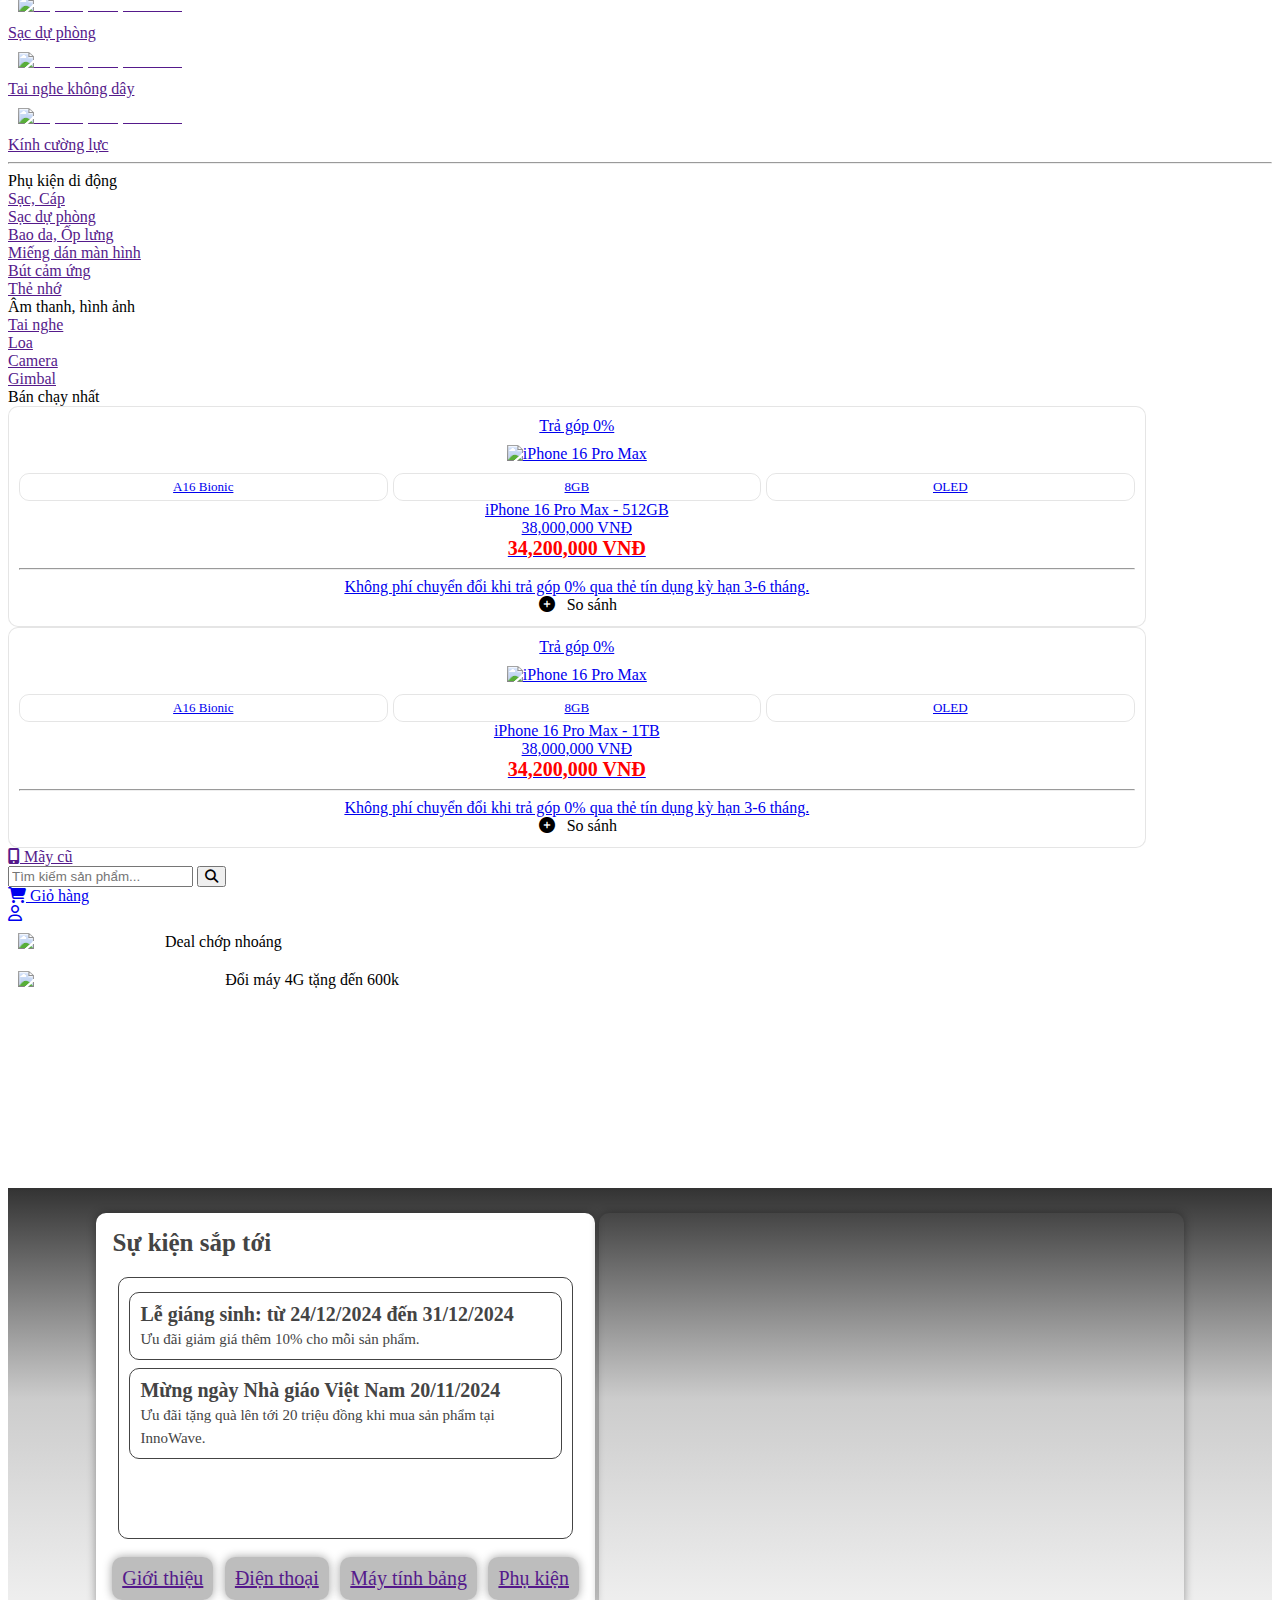
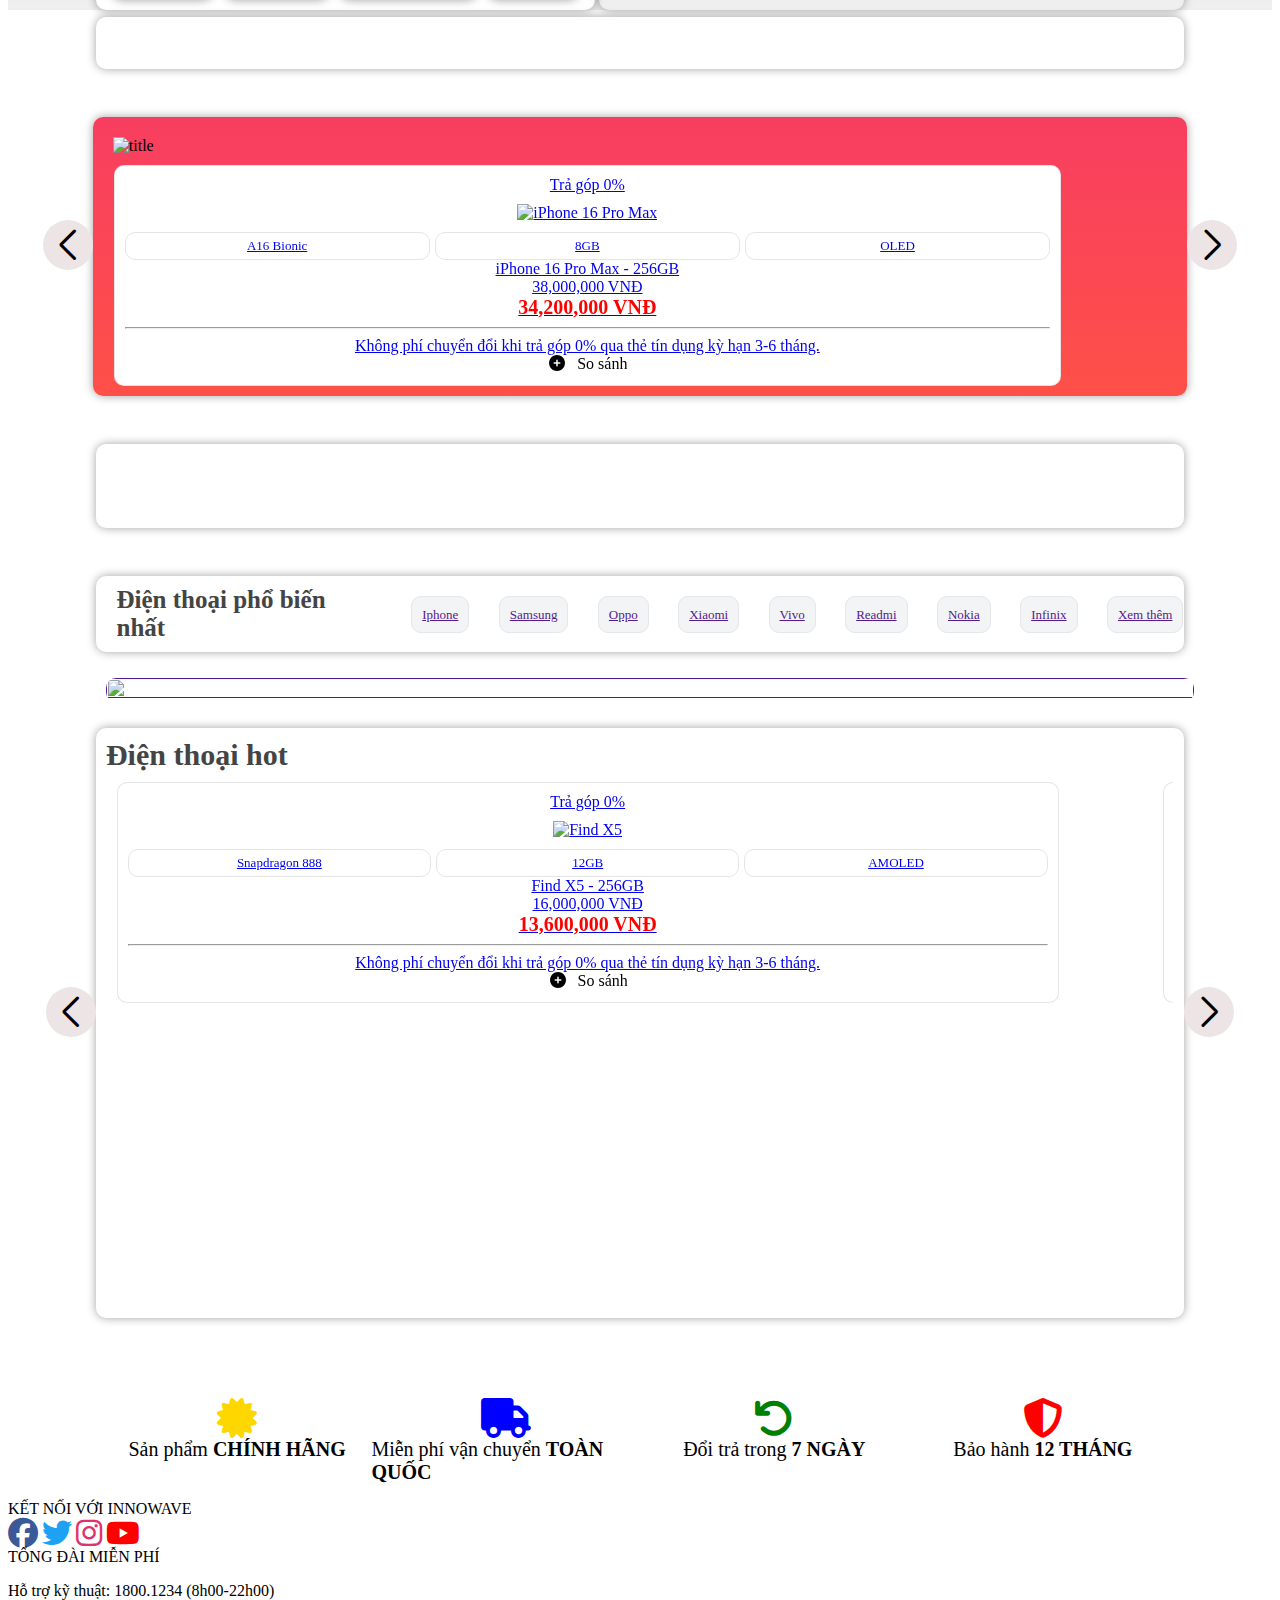
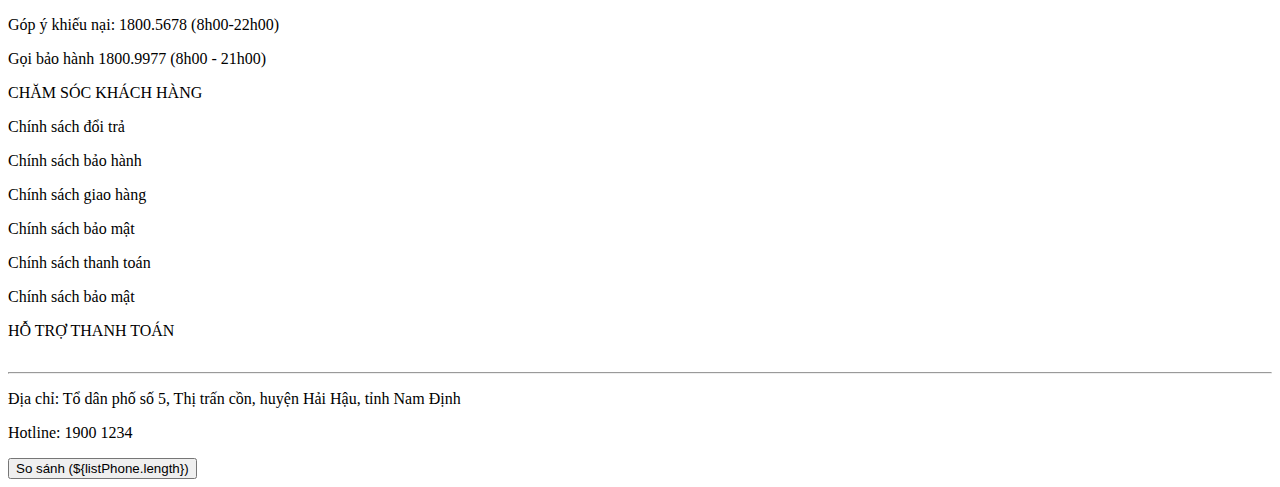
==== commit c3efdd4d: "check" ====
--- a/index.html
+++ b/index.html
@@ -626,13 +626,13 @@
                 <span>Điện thoại hot</span>
                 <div class="swiper Ipad">
                     <div class="swiper-wrapper">
-                        <div class="swiper-slide">A</div>
-                        <div class="swiper-slide">B</div>
-                        <div class="swiper-slide">C</div>
-                        <div class="swiper-slide">D</div>
-                        <div class="swiper-slide">E</div>
-                        <div class="swiper-slide">F</div>
-                        <div class="swiper-slide">G</div>
+                        <div class="swiper-slide" id="S1oppo"></div>
+                        <div class="swiper-slide" id="S2oppo"></div>
+                        <div class="swiper-slide" id="S1redmi"></div>
+                        <div class="swiper-slide" id="S2redmi"></div>
+                        <div class="swiper-slide" id="S1Samsung"></div>
+                        <div class="swiper-slide" id="S2Samsung"></div>
+                        <div class="swiper-slide" id="S3Samsung"></div>
                     </div>
                 </div>
             </div>
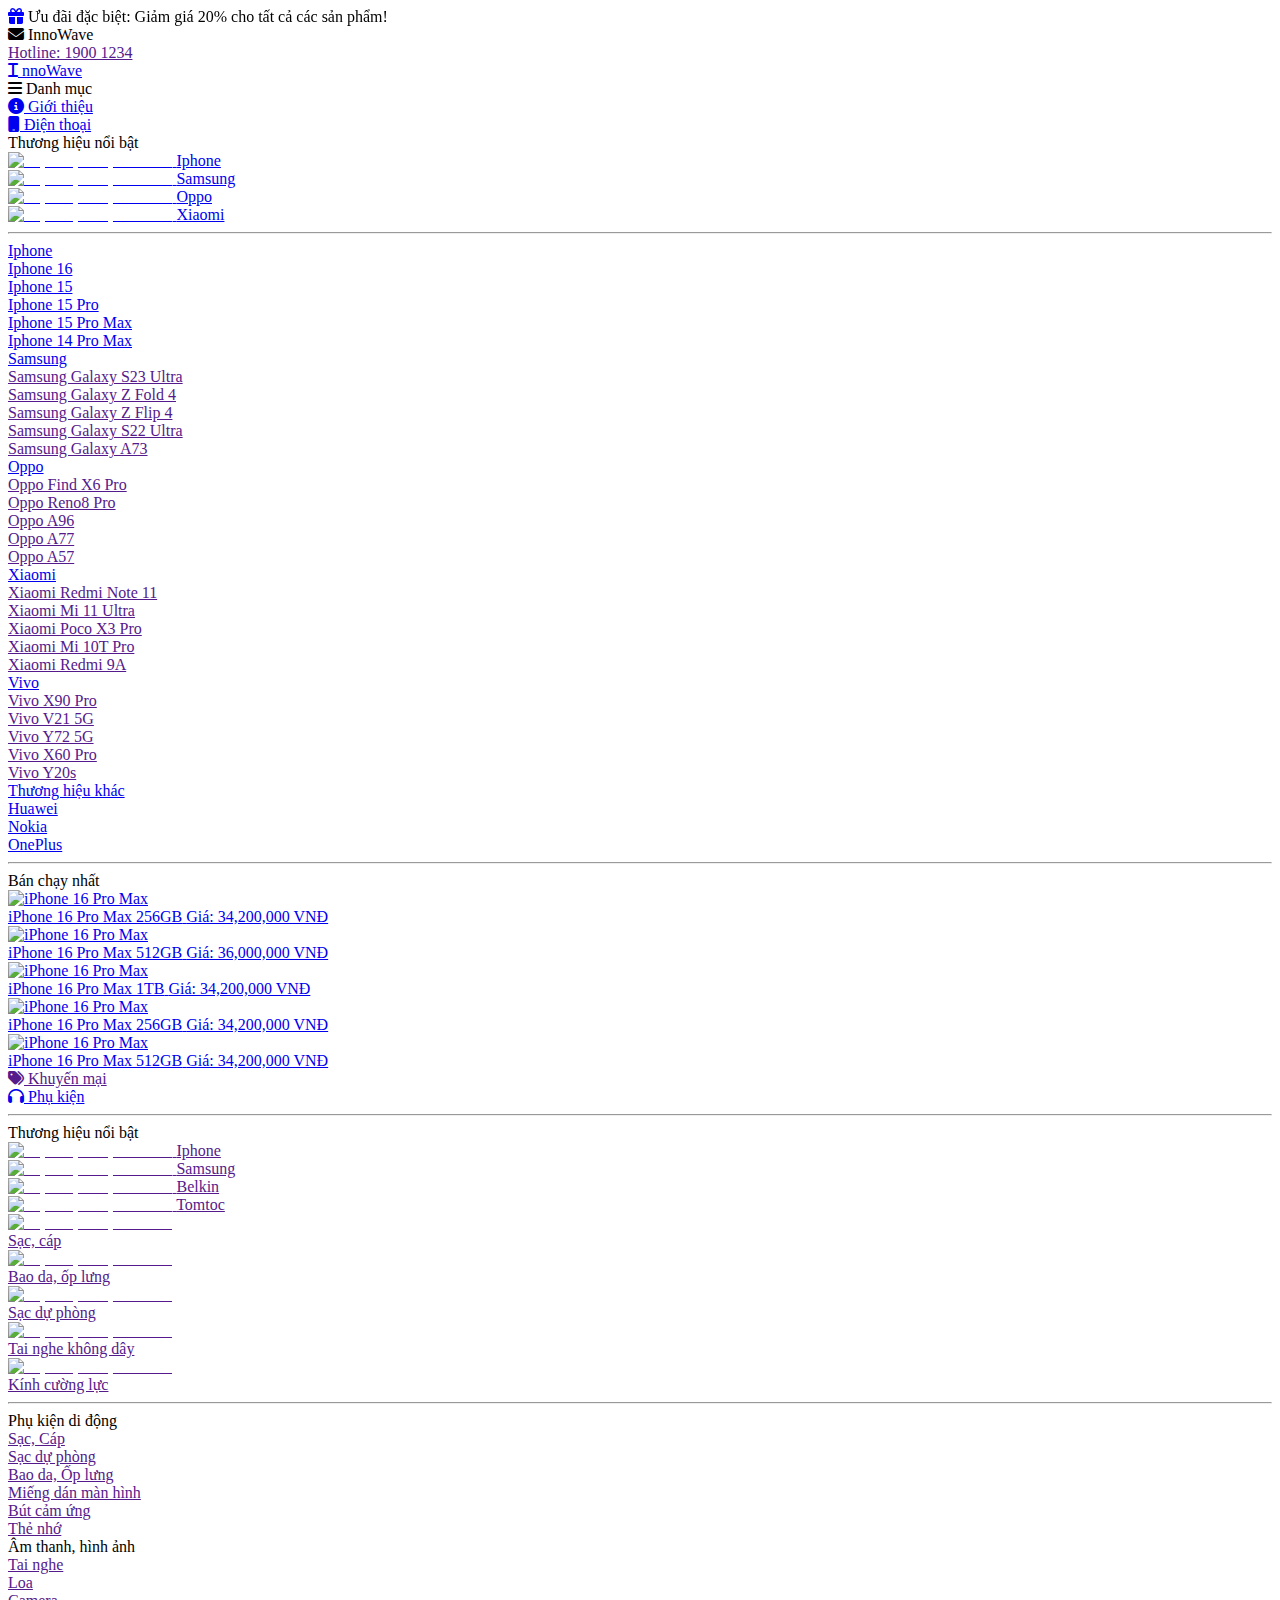
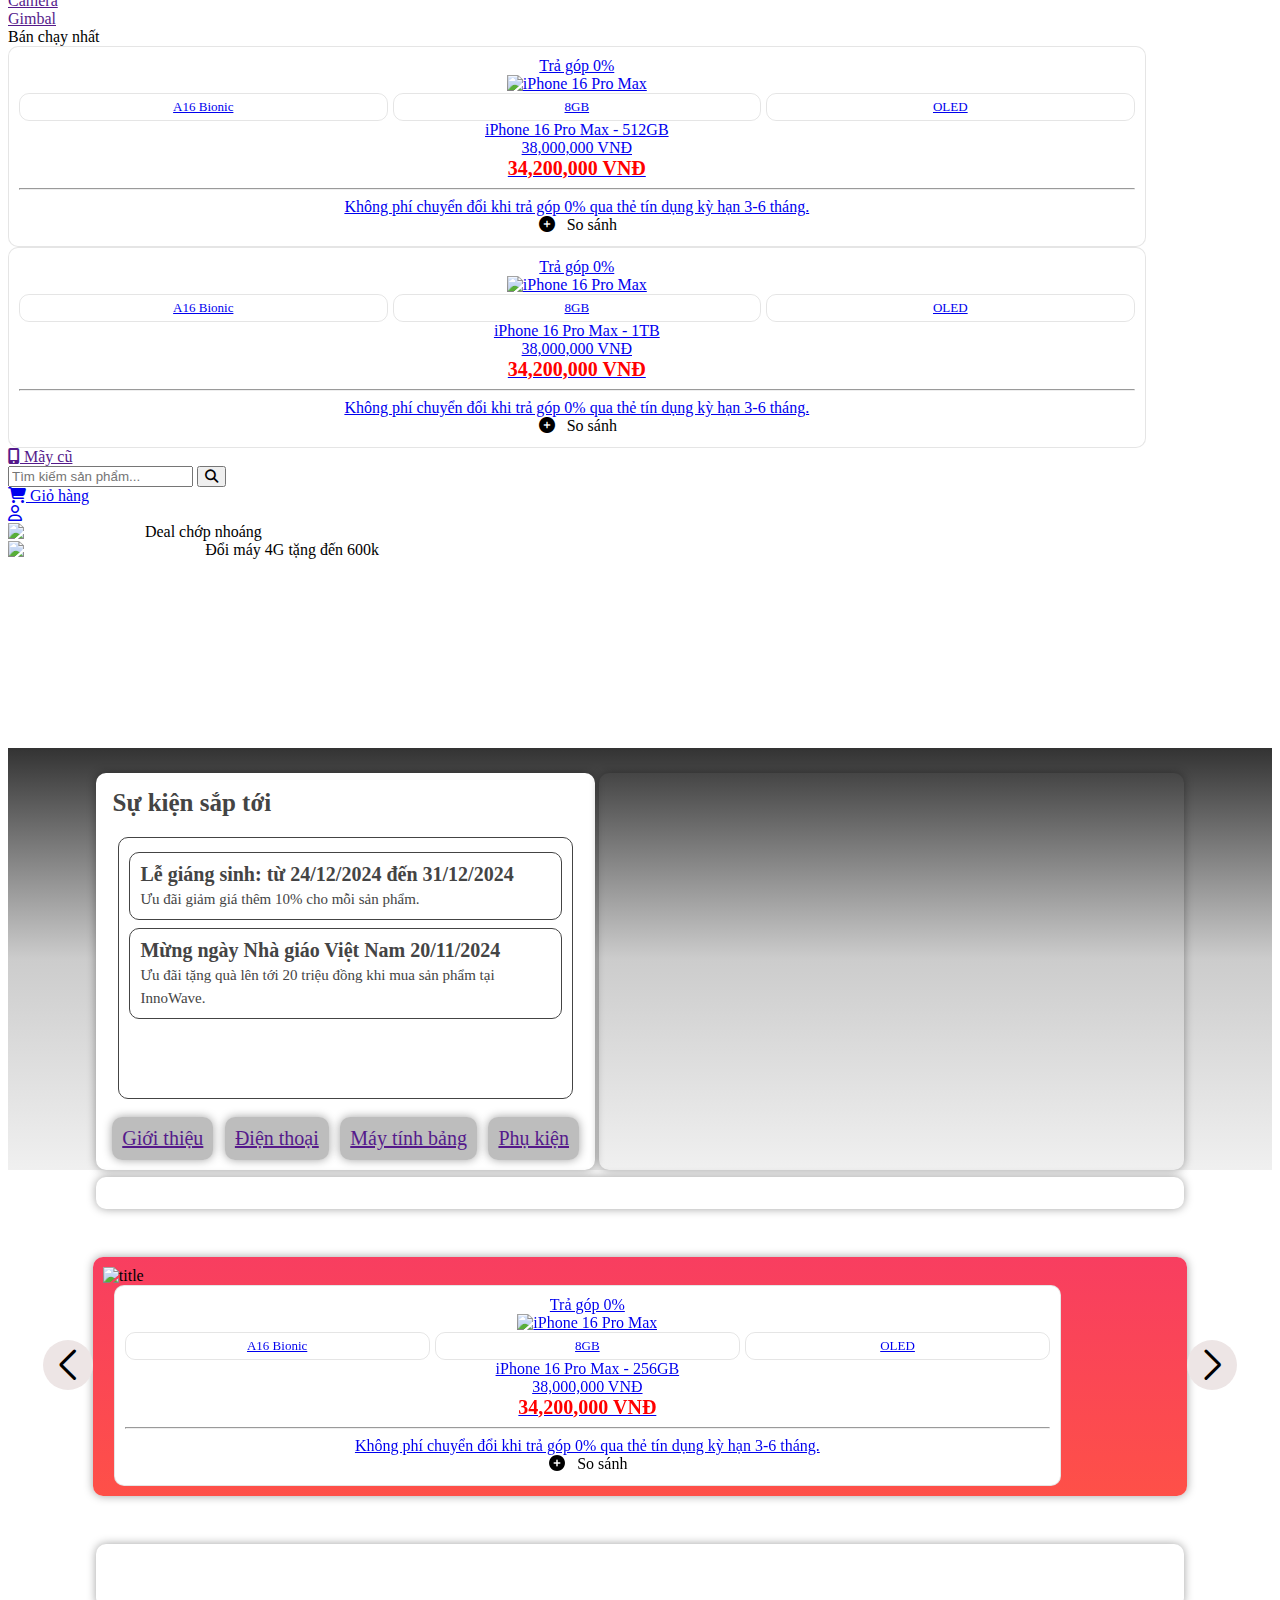
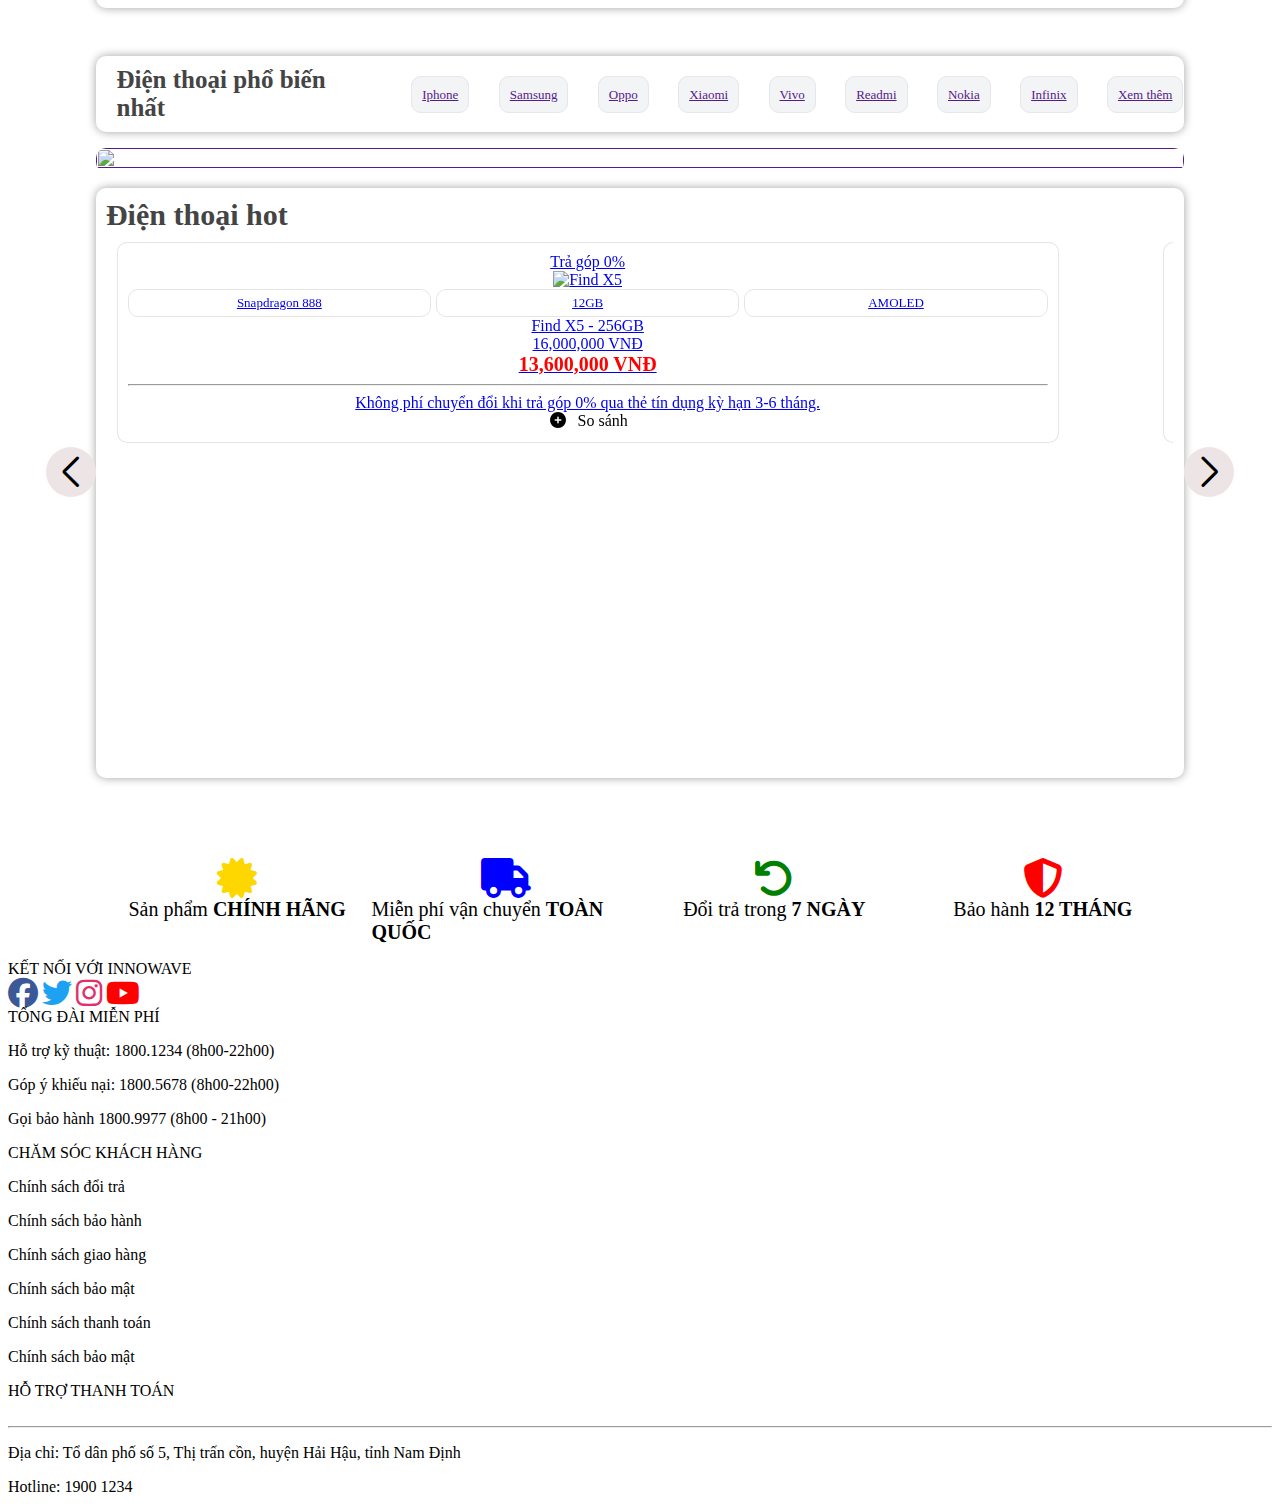
==== commit d25d73e1: "finish compare" ====
--- a/index.html
+++ b/index.html
@@ -1,14 +1,15 @@
 <!DOCTYPE html>
 <html lang="en">
+
 <head>
     <meta charset="UTF-8">
     <meta name="viewport" content="width=device-width, initial-scale=1.0">
     <link rel="stylesheet" href="https://cdnjs.cloudflare.com/ajax/libs/font-awesome/6.5.1/css/all.min.css">
-    <link rel="stylesheet" href="https://cdn.jsdelivr.net/npm/swiper@11/swiper-bundle.min.css"/>
+    <link rel="stylesheet" href="https://cdn.jsdelivr.net/npm/swiper@11/swiper-bundle.min.css" />
     <link rel="stylesheet" href="style/header.css">
     <link rel="stylesheet" href="style/compare.css">
     <link rel="stylesheet" href="style/footer.css">
-    <title>InooWave Store</title>
+    <title>InnoWave Store</title>
     <link rel="icon" href="images/logo/I (1).png">
     <link rel="stylesheet" href="style/index.css">
     <link rel="stylesheet" href="style/phone.css">
@@ -38,9 +39,9 @@
             <div class="hotline">
                 <div>
                     <a href="index.html"></a>
-                        <i class="fa-solid fa-envelope"></i>
-                        <span>InnoWave</span>
-                    </a>
+                    <i class="fa-solid fa-envelope"></i>
+                    <span>InnoWave</span>
+
                 </div>
                 <div>
                     <a href="">Hotline: 1900 1234</a>
@@ -81,25 +82,41 @@
                                 <div class="phone-NB">
                                     <div class="phone">
                                         <a href="smart.html?product=iphone">
-                                            <img alt="https://fptshop.com.vn/" loading="lazy" width="32" height="32" decoding="async" data-nimg="1" class="hidden md:block" srcset="https://cdn2.fptshop.com.vn/unsafe/32x0/filters:quality(100)/small/133_logo_apple_a96d38701f.png 1x, https://cdn2.fptshop.com.vn/unsafe/64x0/filters:quality(100)/small/133_logo_apple_a96d38701f.png 2x" src="https://cdn2.fptshop.com.vn/unsafe/64x0/filters:quality(100)/small/133_logo_apple_a96d38701f.png" style="color: transparent;">
+                                            <img alt="https://fptshop.com.vn/" loading="lazy" width="32" height="32"
+                                                decoding="async" data-nimg="1" class="hidden md:block"
+                                                srcset="https://cdn2.fptshop.com.vn/unsafe/32x0/filters:quality(100)/small/133_logo_apple_a96d38701f.png 1x, https://cdn2.fptshop.com.vn/unsafe/64x0/filters:quality(100)/small/133_logo_apple_a96d38701f.png 2x"
+                                                src="https://cdn2.fptshop.com.vn/unsafe/64x0/filters:quality(100)/small/133_logo_apple_a96d38701f.png"
+                                                style="color: transparent;">
                                             <span>Iphone</span>
                                         </a>
                                     </div>
                                     <div class="phone">
                                         <a href="smart.html?product=samsung">
-                                            <img alt="https://fptshop.com.vn/" loading="lazy" width="32" height="32" decoding="async" data-nimg="1" class="hidden md:block" srcset="https://cdn2.fptshop.com.vn/unsafe/32x0/filters:quality(100)/small/samsung_icon_menu_80d224e1c9.png 1x, https://cdn2.fptshop.com.vn/unsafe/64x0/filters:quality(100)/small/samsung_icon_menu_80d224e1c9.png 2x" src="https://cdn2.fptshop.com.vn/unsafe/64x0/filters:quality(100)/small/samsung_icon_menu_80d224e1c9.png" style="color: transparent;">
+                                            <img alt="https://fptshop.com.vn/" loading="lazy" width="32" height="32"
+                                                decoding="async" data-nimg="1" class="hidden md:block"
+                                                srcset="https://cdn2.fptshop.com.vn/unsafe/32x0/filters:quality(100)/small/samsung_icon_menu_80d224e1c9.png 1x, https://cdn2.fptshop.com.vn/unsafe/64x0/filters:quality(100)/small/samsung_icon_menu_80d224e1c9.png 2x"
+                                                src="https://cdn2.fptshop.com.vn/unsafe/64x0/filters:quality(100)/small/samsung_icon_menu_80d224e1c9.png"
+                                                style="color: transparent;">
                                             <span>Samsung</span>
                                         </a>
                                     </div>
                                     <div class="phone">
                                         <a href="smart.html?product=oppo">
-                                            <img alt="https://fptshop.com.vn/" loading="lazy" width="32" height="32" decoding="async" data-nimg="1" class="hidden md:block" srcset="https://cdn2.fptshop.com.vn/unsafe/32x0/filters:quality(100)/small/25_logo_oppo_5fa74f12b2.png 1x, https://cdn2.fptshop.com.vn/unsafe/64x0/filters:quality(100)/small/25_logo_oppo_5fa74f12b2.png 2x" src="https://cdn2.fptshop.com.vn/unsafe/64x0/filters:quality(100)/small/25_logo_oppo_5fa74f12b2.png" style="color: transparent;">
+                                            <img alt="https://fptshop.com.vn/" loading="lazy" width="32" height="32"
+                                                decoding="async" data-nimg="1" class="hidden md:block"
+                                                srcset="https://cdn2.fptshop.com.vn/unsafe/32x0/filters:quality(100)/small/25_logo_oppo_5fa74f12b2.png 1x, https://cdn2.fptshop.com.vn/unsafe/64x0/filters:quality(100)/small/25_logo_oppo_5fa74f12b2.png 2x"
+                                                src="https://cdn2.fptshop.com.vn/unsafe/64x0/filters:quality(100)/small/25_logo_oppo_5fa74f12b2.png"
+                                                style="color: transparent;">
                                             <span>Oppo</span>
                                         </a>
                                     </div>
                                     <div class="phone">
                                         <a href="smart.html?product=xiaomi">
-                                            <img alt="https://fptshop.com.vn/" loading="lazy" width="32" height="32" decoding="async" data-nimg="1" class="hidden md:block" srcset="https://cdn2.fptshop.com.vn/svg/18_logo_xiaomi_b7c20fd2cd.svg?w=32&amp;q=100 1x, https://cdn2.fptshop.com.vn/svg/18_logo_xiaomi_b7c20fd2cd.svg?w=64&amp;q=100 2x" src="https://cdn2.fptshop.com.vn/svg/18_logo_xiaomi_b7c20fd2cd.svg?w=64&amp;q=100" style="color: transparent;">
+                                            <img alt="https://fptshop.com.vn/" loading="lazy" width="32" height="32"
+                                                decoding="async" data-nimg="1" class="hidden md:block"
+                                                srcset="https://cdn2.fptshop.com.vn/svg/18_logo_xiaomi_b7c20fd2cd.svg?w=32&amp;q=100 1x, https://cdn2.fptshop.com.vn/svg/18_logo_xiaomi_b7c20fd2cd.svg?w=64&amp;q=100 2x"
+                                                src="https://cdn2.fptshop.com.vn/svg/18_logo_xiaomi_b7c20fd2cd.svg?w=64&amp;q=100"
+                                                style="color: transparent;">
                                             <span>Xiaomi</span>
                                         </a>
                                     </div>
@@ -112,8 +129,10 @@
                                             <div><a href="product_page.html?brand=Apple&id=S41">Iphone 16</a></div>
                                             <div><a href="product_page.html?brand=Apple&id=S85">Iphone 15</a></div>
                                             <div><a href="product_page.html?brand=Apple&id=S70">Iphone 15 Pro</a></div>
-                                            <div><a href="product_page.html?brand=Apple&id=S55">Iphone 15 Pro Max</a></div>
-                                            <div><a href="product_page.html?brand=Apple&id=S103">Iphone 14 Pro Max</a></div>
+                                            <div><a href="product_page.html?brand=Apple&id=S55">Iphone 15 Pro Max</a>
+                                            </div>
+                                            <div><a href="product_page.html?brand=Apple&id=S103">Iphone 14 Pro Max</a>
+                                            </div>
                                         </div>
                                         <div class="row1">
                                             <a href="smart.html?product=samsung">Samsung</a>
@@ -140,7 +159,7 @@
                                             <div><a href="">Xiaomi Poco X3 Pro</a></div>
                                             <div><a href="">Xiaomi Mi 10T Pro</a></div>
                                             <div><a href="">Xiaomi Redmi 9A</a></div>
-                                        </div>       
+                                        </div>
                                     </div>
                                     <div class="row">
                                         <div class="row1">
@@ -156,11 +175,11 @@
                                             <div><a href="smart.html?product=huawei">Huawei</a></div>
                                             <div><a href="smart.html?product=nokia">Nokia</a></div>
                                             <div><a href="smart.html?product=oneplus">OnePlus</a></div>
-                                        </div> 
-                                    </div>  
+                                        </div>
+                                    </div>
                                 </div>
                                 <div>
-                                    <hr> 
+                                    <hr>
                                 </div>
                             </div>
                             <div class="main-hot">
@@ -197,29 +216,45 @@
                     <div class="mainMain-PK">
                         <div class="mainMainPK">
                             <div class="main-PK">
-                                <span>Thương hiệu nổi bật</span> 
+                                <span>Thương hiệu nổi bật</span>
                                 <div class="phone-NB">
                                     <div class="phone">
                                         <a href="">
-                                            <img alt="https://fptshop.com.vn/" loading="lazy" width="32" height="32" decoding="async" data-nimg="1" class="hidden md:block" srcset="https://cdn2.fptshop.com.vn/unsafe/32x0/filters:quality(100)/small/133_logo_apple_a96d38701f.png 1x, https://cdn2.fptshop.com.vn/unsafe/64x0/filters:quality(100)/small/133_logo_apple_a96d38701f.png 2x" src="https://cdn2.fptshop.com.vn/unsafe/64x0/filters:quality(100)/small/133_logo_apple_a96d38701f.png" style="color: transparent;">
+                                            <img alt="https://fptshop.com.vn/" loading="lazy" width="32" height="32"
+                                                decoding="async" data-nimg="1" class="hidden md:block"
+                                                srcset="https://cdn2.fptshop.com.vn/unsafe/32x0/filters:quality(100)/small/133_logo_apple_a96d38701f.png 1x, https://cdn2.fptshop.com.vn/unsafe/64x0/filters:quality(100)/small/133_logo_apple_a96d38701f.png 2x"
+                                                src="https://cdn2.fptshop.com.vn/unsafe/64x0/filters:quality(100)/small/133_logo_apple_a96d38701f.png"
+                                                style="color: transparent;">
                                             <span>Iphone</span>
                                         </a>
                                     </div>
                                     <div class="phone">
                                         <a href="">
-                                            <img alt="https://fptshop.com.vn/" loading="lazy" width="32" height="32" decoding="async" data-nimg="1" class="hidden md:block" srcset="https://cdn2.fptshop.com.vn/unsafe/32x0/filters:quality(100)/small/samsung_icon_menu_80d224e1c9.png 1x, https://cdn2.fptshop.com.vn/unsafe/64x0/filters:quality(100)/small/samsung_icon_menu_80d224e1c9.png 2x" src="https://cdn2.fptshop.com.vn/unsafe/64x0/filters:quality(100)/small/samsung_icon_menu_80d224e1c9.png" style="color: transparent;">
+                                            <img alt="https://fptshop.com.vn/" loading="lazy" width="32" height="32"
+                                                decoding="async" data-nimg="1" class="hidden md:block"
+                                                srcset="https://cdn2.fptshop.com.vn/unsafe/32x0/filters:quality(100)/small/samsung_icon_menu_80d224e1c9.png 1x, https://cdn2.fptshop.com.vn/unsafe/64x0/filters:quality(100)/small/samsung_icon_menu_80d224e1c9.png 2x"
+                                                src="https://cdn2.fptshop.com.vn/unsafe/64x0/filters:quality(100)/small/samsung_icon_menu_80d224e1c9.png"
+                                                style="color: transparent;">
                                             <span>Samsung</span>
                                         </a>
                                     </div>
                                     <div class="phone">
                                         <a href="">
-                                            <img alt="https://fptshop.com.vn/" loading="lazy" width="32" height="32" decoding="async" data-nimg="1" class="hidden md:block" srcset="https://cdn2.fptshop.com.vn/unsafe/32x0/filters:quality(100)/small/175_logo_Belkin_634a570cdc.png 1x, https://cdn2.fptshop.com.vn/unsafe/64x0/filters:quality(100)/small/175_logo_Belkin_634a570cdc.png 2x" src="https://cdn2.fptshop.com.vn/unsafe/64x0/filters:quality(100)/small/175_logo_Belkin_634a570cdc.png" style="color: transparent;">
+                                            <img alt="https://fptshop.com.vn/" loading="lazy" width="32" height="32"
+                                                decoding="async" data-nimg="1" class="hidden md:block"
+                                                srcset="https://cdn2.fptshop.com.vn/unsafe/32x0/filters:quality(100)/small/175_logo_Belkin_634a570cdc.png 1x, https://cdn2.fptshop.com.vn/unsafe/64x0/filters:quality(100)/small/175_logo_Belkin_634a570cdc.png 2x"
+                                                src="https://cdn2.fptshop.com.vn/unsafe/64x0/filters:quality(100)/small/175_logo_Belkin_634a570cdc.png"
+                                                style="color: transparent;">
                                             <span>Belkin</span>
                                         </a>
                                     </div>
                                     <div class="phone">
                                         <a href="">
-                                            <img alt="https://fptshop.com.vn/" loading="lazy" width="32" height="32" decoding="async" data-nimg="1" class="hidden md:block" srcset="https://cdn2.fptshop.com.vn/unsafe/32x0/filters:quality(100)/small/211_logo_tomtoc_beeb88db55.png 1x, https://cdn2.fptshop.com.vn/unsafe/64x0/filters:quality(100)/small/211_logo_tomtoc_beeb88db55.png 2x" src="https://cdn2.fptshop.com.vn/unsafe/64x0/filters:quality(100)/small/211_logo_tomtoc_beeb88db55.png" style="color: transparent;">
+                                            <img alt="https://fptshop.com.vn/" loading="lazy" width="32" height="32"
+                                                decoding="async" data-nimg="1" class="hidden md:block"
+                                                srcset="https://cdn2.fptshop.com.vn/unsafe/32x0/filters:quality(100)/small/211_logo_tomtoc_beeb88db55.png 1x, https://cdn2.fptshop.com.vn/unsafe/64x0/filters:quality(100)/small/211_logo_tomtoc_beeb88db55.png 2x"
+                                                src="https://cdn2.fptshop.com.vn/unsafe/64x0/filters:quality(100)/small/211_logo_tomtoc_beeb88db55.png"
+                                                style="color: transparent;">
                                             <span>Tomtoc</span>
                                         </a>
                                     </div>
@@ -227,31 +262,56 @@
                                 <div class="phone-NB">
                                     <div class="phone-PK">
                                         <a href="">
-                                            <img alt="https://fptshop.com.vn/" loading="lazy" width="48" height="48" decoding="async" data-nimg="1" class="transition duration-300 ease-in-out group-hover:scale-[1.1]" srcset="https://cdn2.fptshop.com.vn/unsafe/48x0/filters:quality(100)/small/Sac_cap_b0553fdf08.png 1x, https://cdn2.fptshop.com.vn/unsafe/96x0/filters:quality(100)/small/Sac_cap_b0553fdf08.png 2x" src="https://cdn2.fptshop.com.vn/unsafe/96x0/filters:quality(100)/small/Sac_cap_b0553fdf08.png" style="color: transparent;"><br>
+                                            <img alt="https://fptshop.com.vn/" loading="lazy" width="48" height="48"
+                                                decoding="async" data-nimg="1"
+                                                class="transition duration-300 ease-in-out group-hover:scale-[1.1]"
+                                                srcset="https://cdn2.fptshop.com.vn/unsafe/48x0/filters:quality(100)/small/Sac_cap_b0553fdf08.png 1x, https://cdn2.fptshop.com.vn/unsafe/96x0/filters:quality(100)/small/Sac_cap_b0553fdf08.png 2x"
+                                                src="https://cdn2.fptshop.com.vn/unsafe/96x0/filters:quality(100)/small/Sac_cap_b0553fdf08.png"
+                                                style="color: transparent;"><br>
                                             <span>Sạc, cáp</span>
                                         </a>
                                     </div>
                                     <div class="phone-PK">
                                         <a href="">
-                                            <img alt="https://fptshop.com.vn/" loading="lazy" width="48" height="48" decoding="async" data-nimg="1" class="transition duration-300 ease-in-out group-hover:scale-[1.1]" srcset="https://cdn2.fptshop.com.vn/unsafe/48x0/filters:quality(100)/small/Bao_da_op_lung_66f1744728.png 1x, https://cdn2.fptshop.com.vn/unsafe/96x0/filters:quality(100)/small/Bao_da_op_lung_66f1744728.png 2x" src="https://cdn2.fptshop.com.vn/unsafe/96x0/filters:quality(100)/small/Bao_da_op_lung_66f1744728.png" style="color: transparent;"><br>
+                                            <img alt="https://fptshop.com.vn/" loading="lazy" width="48" height="48"
+                                                decoding="async" data-nimg="1"
+                                                class="transition duration-300 ease-in-out group-hover:scale-[1.1]"
+                                                srcset="https://cdn2.fptshop.com.vn/unsafe/48x0/filters:quality(100)/small/Bao_da_op_lung_66f1744728.png 1x, https://cdn2.fptshop.com.vn/unsafe/96x0/filters:quality(100)/small/Bao_da_op_lung_66f1744728.png 2x"
+                                                src="https://cdn2.fptshop.com.vn/unsafe/96x0/filters:quality(100)/small/Bao_da_op_lung_66f1744728.png"
+                                                style="color: transparent;"><br>
                                             <span>Bao da, ốp lưng</span>
                                         </a>
                                     </div>
                                     <div class="phone-PK">
                                         <a href="">
-                                            <img alt="https://fptshop.com.vn/" loading="lazy" width="48" height="48" decoding="async" data-nimg="1" class="transition duration-300 ease-in-out group-hover:scale-[1.1]" srcset="https://cdn2.fptshop.com.vn/unsafe/48x0/filters:quality(100)/small/Sac_du_phong_6ca6d91f53.png 1x, https://cdn2.fptshop.com.vn/unsafe/96x0/filters:quality(100)/small/Sac_du_phong_6ca6d91f53.png 2x" src="https://cdn2.fptshop.com.vn/unsafe/96x0/filters:quality(100)/small/Sac_du_phong_6ca6d91f53.png" style="color: transparent;"><br>
+                                            <img alt="https://fptshop.com.vn/" loading="lazy" width="48" height="48"
+                                                decoding="async" data-nimg="1"
+                                                class="transition duration-300 ease-in-out group-hover:scale-[1.1]"
+                                                srcset="https://cdn2.fptshop.com.vn/unsafe/48x0/filters:quality(100)/small/Sac_du_phong_6ca6d91f53.png 1x, https://cdn2.fptshop.com.vn/unsafe/96x0/filters:quality(100)/small/Sac_du_phong_6ca6d91f53.png 2x"
+                                                src="https://cdn2.fptshop.com.vn/unsafe/96x0/filters:quality(100)/small/Sac_du_phong_6ca6d91f53.png"
+                                                style="color: transparent;"><br>
                                             <span>Sạc dự phòng</span>
                                         </a>
                                     </div>
                                     <div class="phone-PK">
                                         <a href="">
-                                            <img alt="https://fptshop.com.vn/" loading="lazy" width="48" height="48" decoding="async" data-nimg="1" class="transition duration-300 ease-in-out group-hover:scale-[1.1]" srcset="https://cdn2.fptshop.com.vn/unsafe/48x0/filters:quality(100)/small/Tai_nghe_khong_day_61f7928270.png 1x, https://cdn2.fptshop.com.vn/unsafe/96x0/filters:quality(100)/small/Tai_nghe_khong_day_61f7928270.png 2x" src="https://cdn2.fptshop.com.vn/unsafe/96x0/filters:quality(100)/small/Tai_nghe_khong_day_61f7928270.png" style="color: transparent;"><br>
+                                            <img alt="https://fptshop.com.vn/" loading="lazy" width="48" height="48"
+                                                decoding="async" data-nimg="1"
+                                                class="transition duration-300 ease-in-out group-hover:scale-[1.1]"
+                                                srcset="https://cdn2.fptshop.com.vn/unsafe/48x0/filters:quality(100)/small/Tai_nghe_khong_day_61f7928270.png 1x, https://cdn2.fptshop.com.vn/unsafe/96x0/filters:quality(100)/small/Tai_nghe_khong_day_61f7928270.png 2x"
+                                                src="https://cdn2.fptshop.com.vn/unsafe/96x0/filters:quality(100)/small/Tai_nghe_khong_day_61f7928270.png"
+                                                style="color: transparent;"><br>
                                             <span>Tai nghe không dây</span>
                                         </a>
                                     </div>
                                     <div class="phone-PK">
                                         <a href="">
-                                            <img alt="https://fptshop.com.vn/" loading="lazy" width="48" height="48" decoding="async" data-nimg="1" class="transition duration-300 ease-in-out group-hover:scale-[1.1]" srcset="https://cdn2.fptshop.com.vn/unsafe/48x0/filters:quality(100)/small/Mieng_dan_man_hinh_b2be36adc4.png 1x, https://cdn2.fptshop.com.vn/unsafe/96x0/filters:quality(100)/small/Mieng_dan_man_hinh_b2be36adc4.png 2x" src="https://cdn2.fptshop.com.vn/unsafe/96x0/filters:quality(100)/small/Mieng_dan_man_hinh_b2be36adc4.png" style="color: transparent;"><br>
+                                            <img alt="https://fptshop.com.vn/" loading="lazy" width="48" height="48"
+                                                decoding="async" data-nimg="1"
+                                                class="transition duration-300 ease-in-out group-hover:scale-[1.1]"
+                                                srcset="https://cdn2.fptshop.com.vn/unsafe/48x0/filters:quality(100)/small/Mieng_dan_man_hinh_b2be36adc4.png 1x, https://cdn2.fptshop.com.vn/unsafe/96x0/filters:quality(100)/small/Mieng_dan_man_hinh_b2be36adc4.png 2x"
+                                                src="https://cdn2.fptshop.com.vn/unsafe/96x0/filters:quality(100)/small/Mieng_dan_man_hinh_b2be36adc4.png"
+                                                style="color: transparent;"><br>
                                             <span>Kính cường lực</span>
                                         </a>
                                     </div>
@@ -367,7 +427,7 @@
             <form class="search">
                 <div>
                     <input type="text" id="search-bar" placeholder="Tìm kiếm sản phẩm..." oninput="searchProducts()">
-                    <div id="results" ></div>
+                    <div id="results"></div>
                     <button><i class="fa-solid fa-magnifying-glass"></i></button>
                 </div>
             </form>
@@ -389,11 +449,17 @@
         </div>
         <div class="deal">
             <div>
-                <img alt="Deal chớp nhoáng" loading="lazy" width="32" height="32" decoding="async" data-nimg="1" class="mr-2" style="color:transparent" srcset="https://cdn2.fptshop.com.vn/unsafe/32x0/filters:quality(100)/soc_2f6cbf28ff.png 1x, https://cdn2.fptshop.com.vn/unsafe/64x0/filters:quality(100)/soc_2f6cbf28ff.png 2x" src="https://cdn2.fptshop.com.vn/unsafe/64x0/filters:quality(100)/soc_2f6cbf28ff.png">
+                <img alt="Deal chớp nhoáng" loading="lazy" width="32" height="32" decoding="async" data-nimg="1"
+                    class="mr-2" style="color:transparent"
+                    srcset="https://cdn2.fptshop.com.vn/unsafe/32x0/filters:quality(100)/soc_2f6cbf28ff.png 1x, https://cdn2.fptshop.com.vn/unsafe/64x0/filters:quality(100)/soc_2f6cbf28ff.png 2x"
+                    src="https://cdn2.fptshop.com.vn/unsafe/64x0/filters:quality(100)/soc_2f6cbf28ff.png">
                 <span style="color: black;">Deal chớp nhoáng</span>
             </div>
             <div>
-                <img alt="Đổi máy 4G tặng đến 600K" loading="lazy" width="32" height="32" decoding="async" data-nimg="1" class="mr-2" style="color:transparent" srcset="https://cdn2.fptshop.com.vn/unsafe/32x0/filters:quality(100)/4g_fb224f4db9.png 1x, https://cdn2.fptshop.com.vn/unsafe/64x0/filters:quality(100)/4g_fb224f4db9.png 2x" src="https://cdn2.fptshop.com.vn/unsafe/64x0/filters:quality(100)/4g_fb224f4db9.png">
+                <img alt="Đổi máy 4G tặng đến 600K" loading="lazy" width="32" height="32" decoding="async" data-nimg="1"
+                    class="mr-2" style="color:transparent"
+                    srcset="https://cdn2.fptshop.com.vn/unsafe/32x0/filters:quality(100)/4g_fb224f4db9.png 1x, https://cdn2.fptshop.com.vn/unsafe/64x0/filters:quality(100)/4g_fb224f4db9.png 2x"
+                    src="https://cdn2.fptshop.com.vn/unsafe/64x0/filters:quality(100)/4g_fb224f4db9.png">
                 <span style="color: black;">Đổi máy 4G tặng đến 600k</span>
             </div>
         </div>
@@ -420,7 +486,8 @@
                                         <div>
                                             <span>Mừng ngày Nhà giáo Việt Nam 20/11/2024</span>
                                             <div>
-                                                <span>Ưu đãi tặng quà lên tới 20 triệu đồng khi mua sản phẩm tại InnoWave.</span>
+                                                <span>Ưu đãi tặng quà lên tới 20 triệu đồng khi mua sản phẩm tại
+                                                    InnoWave.</span>
                                             </div>
                                         </div>
                                     </div>
@@ -460,10 +527,10 @@
                 <video id="myVideo" loop muted preload="auto">
                     <source src="video/iphone16-pro.mp4" type="video/mp4">
                     Trình duyệt của bạn không hỗ trợ video HTML5.
-                </video>               
-            </div>
-        </div>
-        
+                </video>
+            </div>
+        </div>
+
         <div class="slide1">
             <div class="swiper slide11">
                 <div class="swiper-wrapper">
@@ -497,14 +564,15 @@
                 </div>
                 <div class="swiper-button-next swiper-button-next_1"></div>
                 <div class="swiper-button-prev swiper-button-prev_1"></div>
-              </div>            
+            </div>
         </div>
         <div class="sale">
             <div class="next_prev">
-                <div class="swiper-button-prev swiper-button-prev_2"></div> 
+                <div class="swiper-button-prev swiper-button-prev_2"></div>
             </div>
             <div class="SM_hot">
-                <img src="https://cdn2.cellphones.com.vn/x/media/catalog/product/h/o/hot-sale-cuoi-tuan-20-03-2024.gif" alt="title">
+                <img src="https://cdn2.cellphones.com.vn/x/media/catalog/product/h/o/hot-sale-cuoi-tuan-20-03-2024.gif"
+                    alt="title">
                 <div class="swiper SMP_hot">
                     <div class="swiper-wrapper">
                         <div class="swiper-slide" id="S1Apple"></div>
@@ -555,7 +623,7 @@
                     </div>
                     <div class="swiper-button-next swiper-button-next_3"></div>
                     <div class="swiper-button-prev swiper-button-prev_3"></div>
-                  </div>            
+                </div>
             </div>
         </div>
         <div class="smart">
@@ -598,7 +666,8 @@
         </div> -->
         <div style="width: 100%; display: flex; justify-content: center;">
             <div style="width: 86%; border-radius: 10px;">
-                <a href=""><img style="width: 100%; border-radius: 10px; height: fit-content;" src="images/images-QC/xiaomi-bts-aaaa.png" alt=""></a>
+                <a href=""><img style="width: 100%; border-radius: 10px; height: fit-content;"
+                        src="images/images-QC/xiaomi-bts-aaaa.png" alt=""></a>
             </div>
         </div>
         <!-- <div class="smart">
@@ -620,7 +689,7 @@
         </div> -->
         <div class="ipadSale" style="padding-bottom: 3em; padding-top: 1em;">
             <div class="next_prev">
-                <div class="swiper-button-prev swiper-button-prev_4"></div> 
+                <div class="swiper-button-prev swiper-button-prev_4"></div>
             </div>
             <div class="Ipad_hot">
                 <span>Điện thoại hot</span>
@@ -674,7 +743,7 @@
             </div>
         </div>
     </div>
-    
+
     <div class="footer">
         <div class="footer_row">
             <div>
@@ -682,10 +751,15 @@
                     <div>
                         <span>KẾT NỐI VỚI INNOWAVE</span>
                         <div class="icon">
-                            <a href="https://www.facebook.com/ngu.minh.564" target="_blank"><i class="fa-brands fa-facebook" style="color: #3b5998; font-size: 30px;"></i></a>
-                            <a href="https://x.com/" target="_blank"><i class="fa-brands fa-twitter" style="color: #1da1f2; font-size: 30px;"></i></a>
-                            <a href="https://www.instagram.com/t1faker_fanpage?utm_source=ig_web_button_share_sheet&igsh=ZDNlZDc0MzIxNw==" target="_blank"><i class="fa-brands fa-instagram" style="color: #e1306c; font-size: 30px;"></i></a>
-                            <a href="https://www.youtube.com/@dzunglm" target="_blank"><i class="fa-brands fa-youtube" style="color: #ff0000; font-size: 30px;"></i></a>
+                            <a href="https://www.facebook.com/ngu.minh.564" target="_blank"><i
+                                    class="fa-brands fa-facebook" style="color: #3b5998; font-size: 30px;"></i></a>
+                            <a href="https://x.com/" target="_blank"><i class="fa-brands fa-twitter"
+                                    style="color: #1da1f2; font-size: 30px;"></i></a>
+                            <a href="https://www.instagram.com/t1faker_fanpage?utm_source=ig_web_button_share_sheet&igsh=ZDNlZDc0MzIxNw=="
+                                target="_blank"><i class="fa-brands fa-instagram"
+                                    style="color: #e1306c; font-size: 30px;"></i></a>
+                            <a href="https://www.youtube.com/@dzunglm" target="_blank"><i class="fa-brands fa-youtube"
+                                    style="color: #ff0000; font-size: 30px;"></i></a>
                         </div>
                     </div>
                 </div>
@@ -695,7 +769,7 @@
                     <div>
                         <span>TỔNG ĐÀI MIỄN PHÍ</span>
                         <div>
-                             <p>Hỗ trợ kỹ thuật: 1800.1234 (8h00-22h00)</p>
+                            <p>Hỗ trợ kỹ thuật: 1800.1234 (8h00-22h00)</p>
                         </div>
                         <div>
                             <p>Góp ý khiếu nại: 1800.5678 (8h00-22h00)</p>
@@ -747,7 +821,7 @@
                         <p>Địa chỉ: Tổ dân phố số 5, Thị trấn cồn, huyện Hải Hậu, tỉnh Nam Định</p>
                         <p>Hotline: 1900 1234</p>
                     </div>
-                </div> 
+                </div>
             </div>
         </div>
     </div>
@@ -763,7 +837,5 @@
     <script src="/js/search.js"></script>
     <script src="js/compareBox.js"></script>
 </body>
-</html>
-
-
-<button>So sánh (${listPhone.length})</button>+
+</html>--- a/style/compare.css
+++ b/style/compare.css
@@ -1,5 +1,6 @@
 .container {
     padding-top: 2%;
+    /* overflow-x: auto; */
 }
 
 table {
@@ -8,6 +9,8 @@
     border-radius: 10px;
     padding-top: 2%;
 }
+
+
 #displayCompareBox {
     position: fixed;
     left: 20px;
@@ -15,7 +18,7 @@
     width: 100px;
     height: 50px;
     border-radius: 20px;
-    color: rgb(248, 62, 96) ;
+    color: rgb(248, 62, 96);
     background-color: white;
     box-shadow: 5px 5px 10px rgba(0, 0, 0, 0.3);
     font-weight: 700;
@@ -23,6 +26,7 @@
     cursor: pointer;
     z-index: 990;
 }
+
 .compareBox {
     background-color: white;
     position: fixed;
@@ -49,6 +53,7 @@
     cursor: pointer;
 
 }
+
 #removeListBtn {
     background-color: transparent;
     color: gray;
@@ -57,6 +62,7 @@
     margin-top: 10px;
     cursor: pointer;
 }
+
 .comparePhone {
     height: 150px;
     width: 27%;
@@ -83,7 +89,7 @@
     border-radius: 5px;
 }
 
-label {
+.compareBtn>label {
     cursor: pointer;
 }
 
@@ -111,8 +117,12 @@
     cursor: pointer;
 }
 
+#confirmBtn:hover {
+    background-color: rgb(225, 55, 87);
+}
+
 #confirmBtn:disabled {
-    background-color: grey ;
+    background-color: grey;
 }
 
 .inner_close {
@@ -129,12 +139,17 @@
 }
 
 .inner_close:hover {
-    background-color: rgb(85, 85, 85);
-}
-
-img {
+    background-color: rgb(248, 62, 96);
+    color: white;
+}
+
+.choosenPhone img {
     height: 70px;
     margin: 10px;
+}
+
+.custom-checkbox {
+    cursor: pointer;
 }
 
 .custom-checkbox input[type="checkbox"] {
@@ -161,13 +176,22 @@
 }
 
 .removeBtn {
-    background: none;
-    border: none;
-    cursor: pointer;
-    font-size: 24px;
     position: absolute;
     top: 0;
     right: 0;
+    height: 24px;
+    width: 24px;
+    padding: 0;
+    background: none;
+    border: none;
+    font-size: 24px;
+    cursor: pointer;
+}
+
+.removeBtn>i {
+    position: absolute;
+    top: 0;
+    left: 0;
 }
 
 .i_hover {
@@ -182,13 +206,77 @@
     display: inline;
 }
 
-.phone1,
-.phone2,
-.phone3 {
+#phone1,
+#phone2,
+#phone3 {
     width: auto;
-    height: 200px;
+    height: 450px;
     position: relative;
-}
+    display: flex;
+    flex-direction: column;
+    padding: 10px;
+    gap: 5px;
+}
+
+.imgPhone {
+    width: 95%;
+    height: auto;
+    border-radius: 10px;
+}
+
+.phoneName {
+    font-size: 20px;
+    font-weight: 550;
+}
+
+.phonePrice {
+    font-size: 20px;
+    font-weight: 600;
+    color: rgb(212, 1, 1);
+}
+
 th {
     width: 15%;
-}+}
+
+td {
+    width: 26%;
+}
+
+.toast {
+    min-width: 200px;
+    margin-top: 10px;
+    padding: 15px;
+    color: white;
+    background-color: #333;
+    border-radius: 5px;
+    opacity: 0;
+    transform: translateX(100%);
+    transition: opacity 0.5s, transform 0.5s;
+    display: flex;
+    justify-content: space-between;
+    align-items: center;
+    position: fixed;
+    bottom: 20px;
+    right: 20px;
+    z-index: 1000;
+}
+
+.toast.show {
+    opacity: 1;
+    transform: translateX(0);
+}
+
+.toast button {
+    background: rgb(248, 62, 96);
+    color: white;
+    border: none;
+    border-radius: 3px;
+    padding: 5px 10px;
+    margin-left: 10px;
+    cursor: pointer;
+}
+
+.toast button:hover {
+    background: rgb(225, 55, 87);
+}
